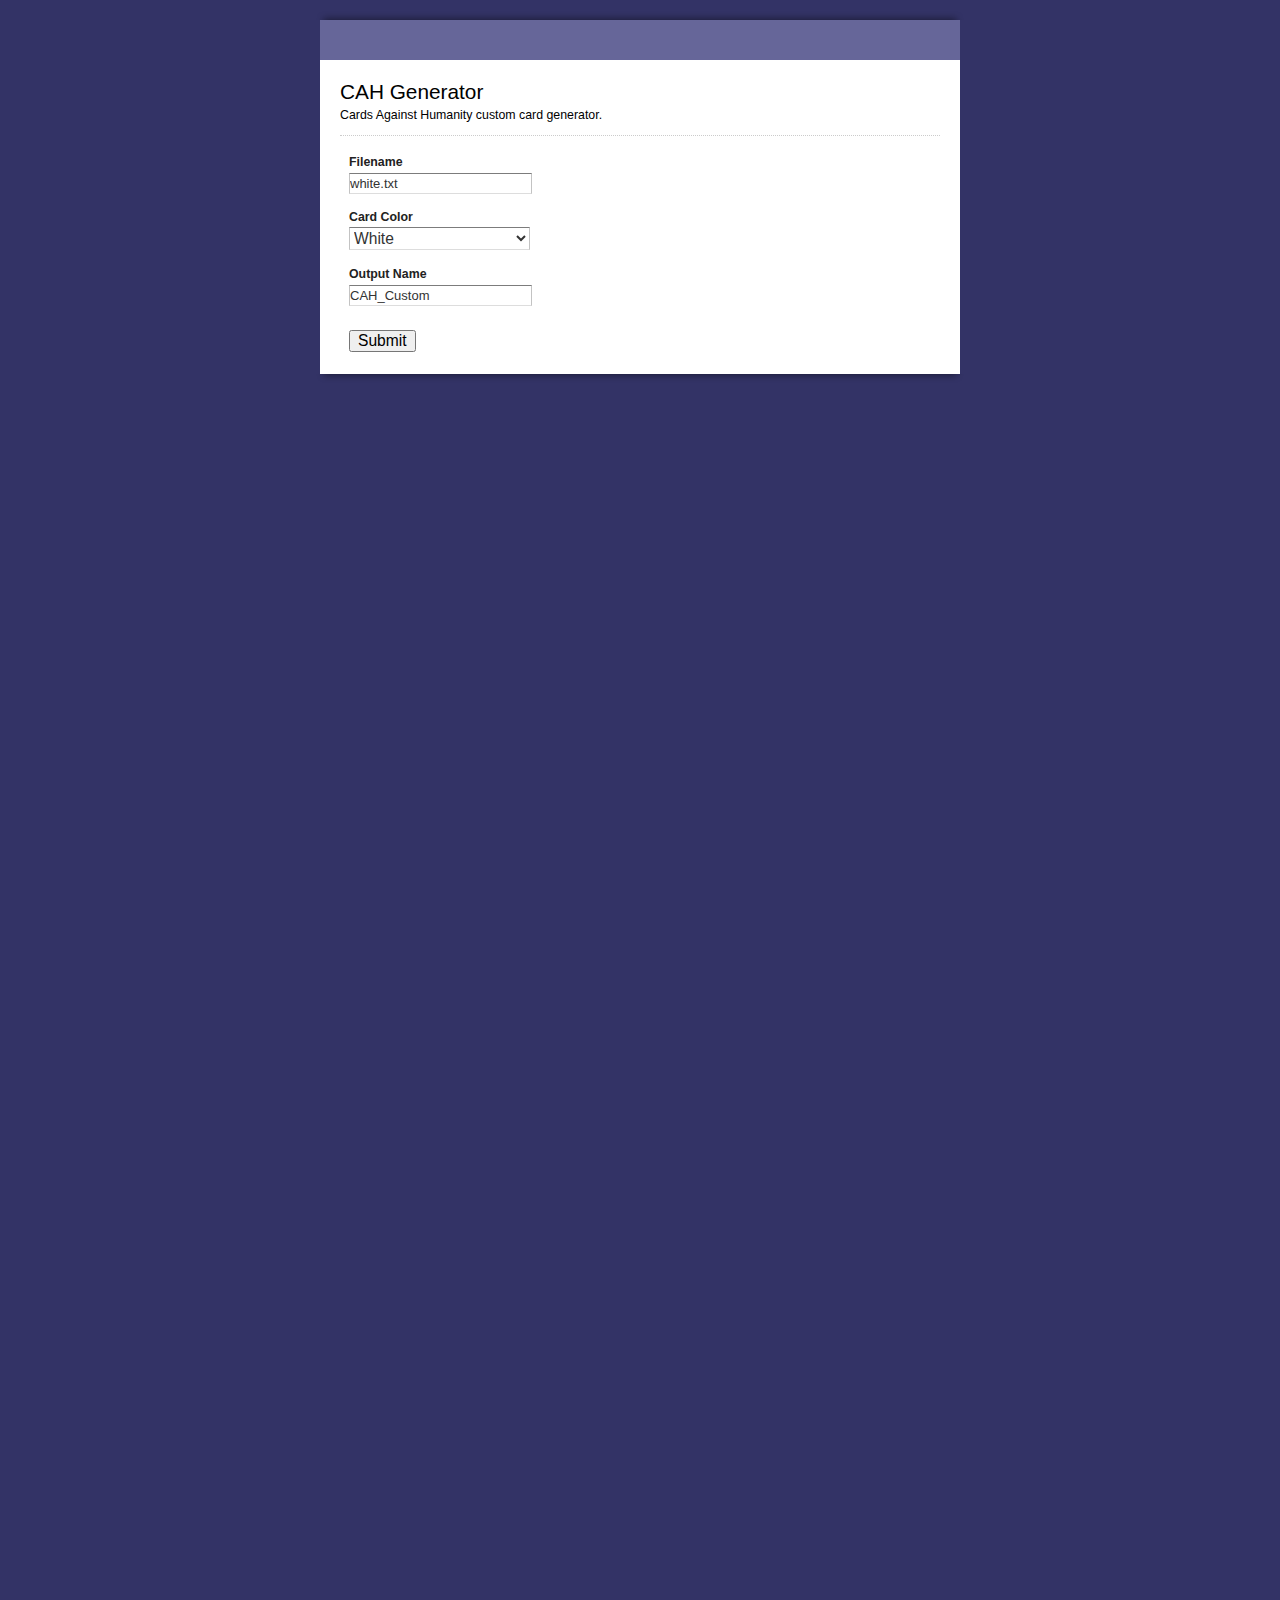
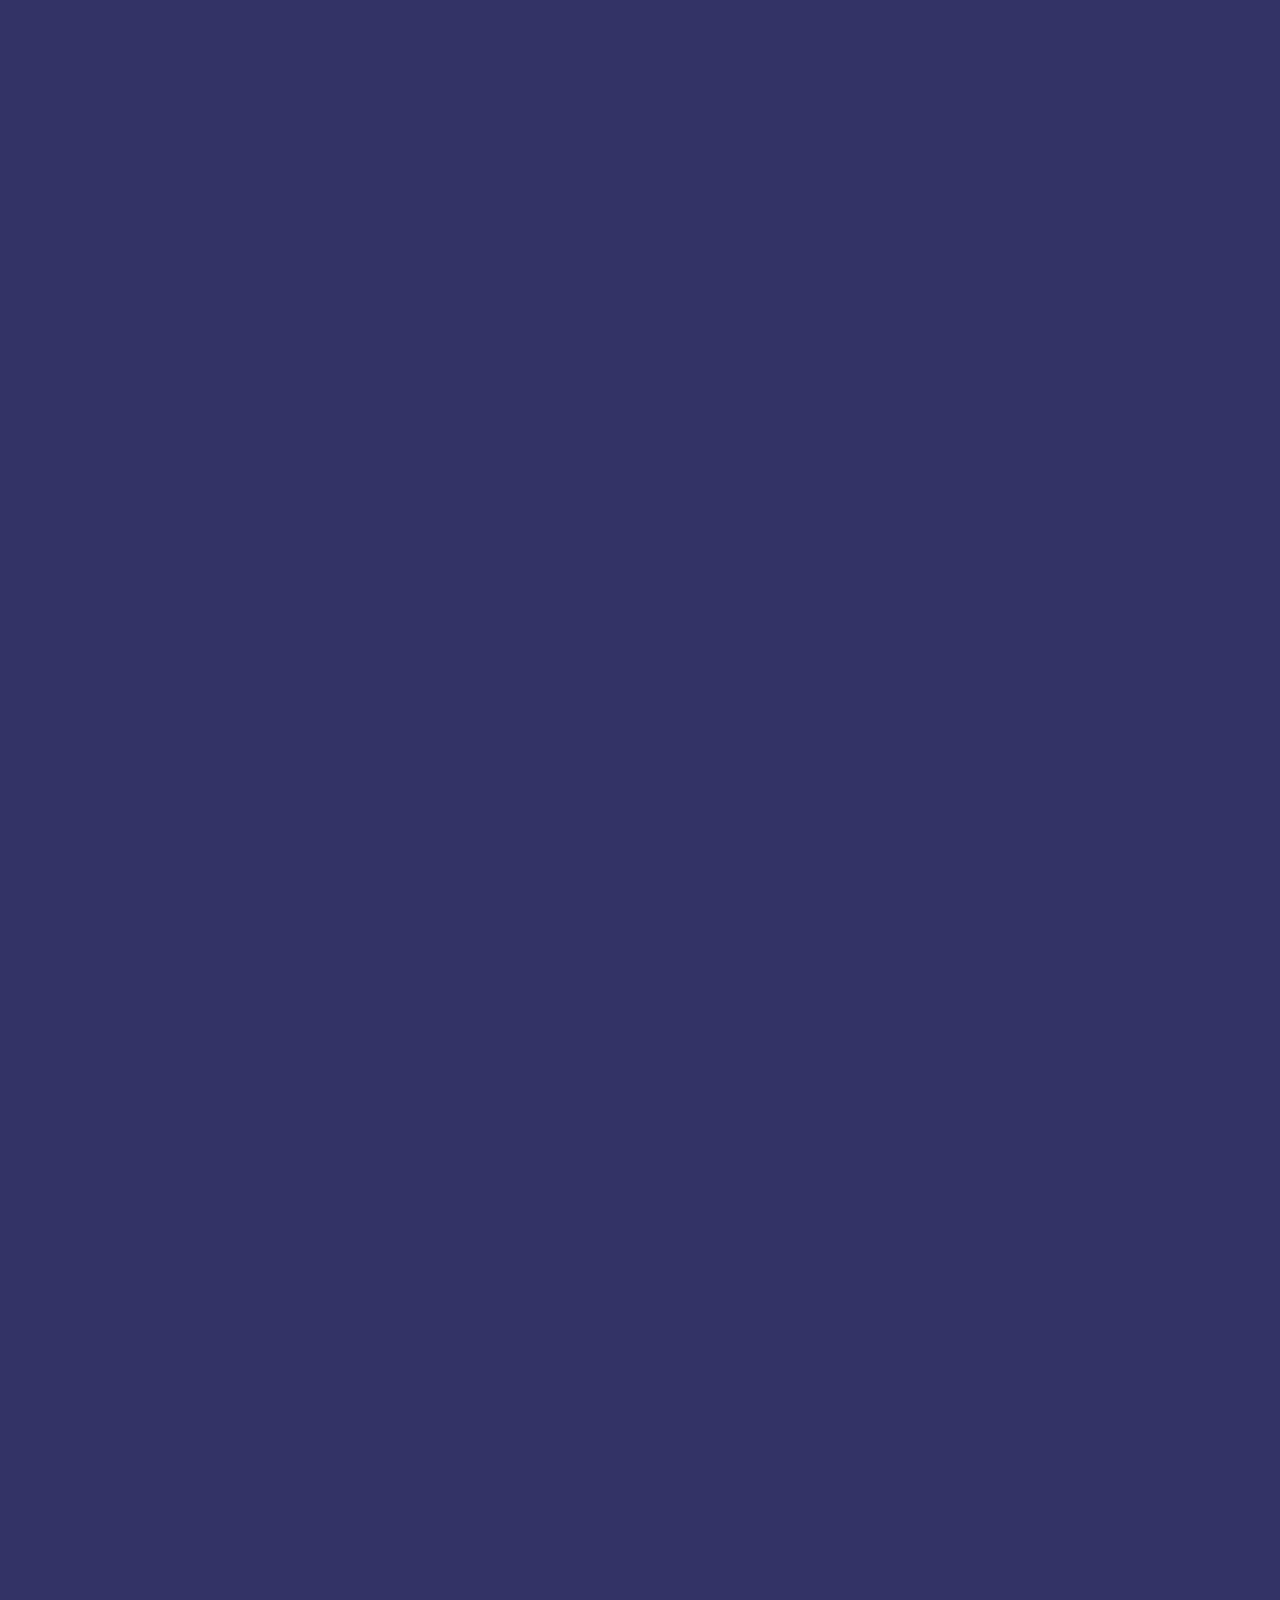
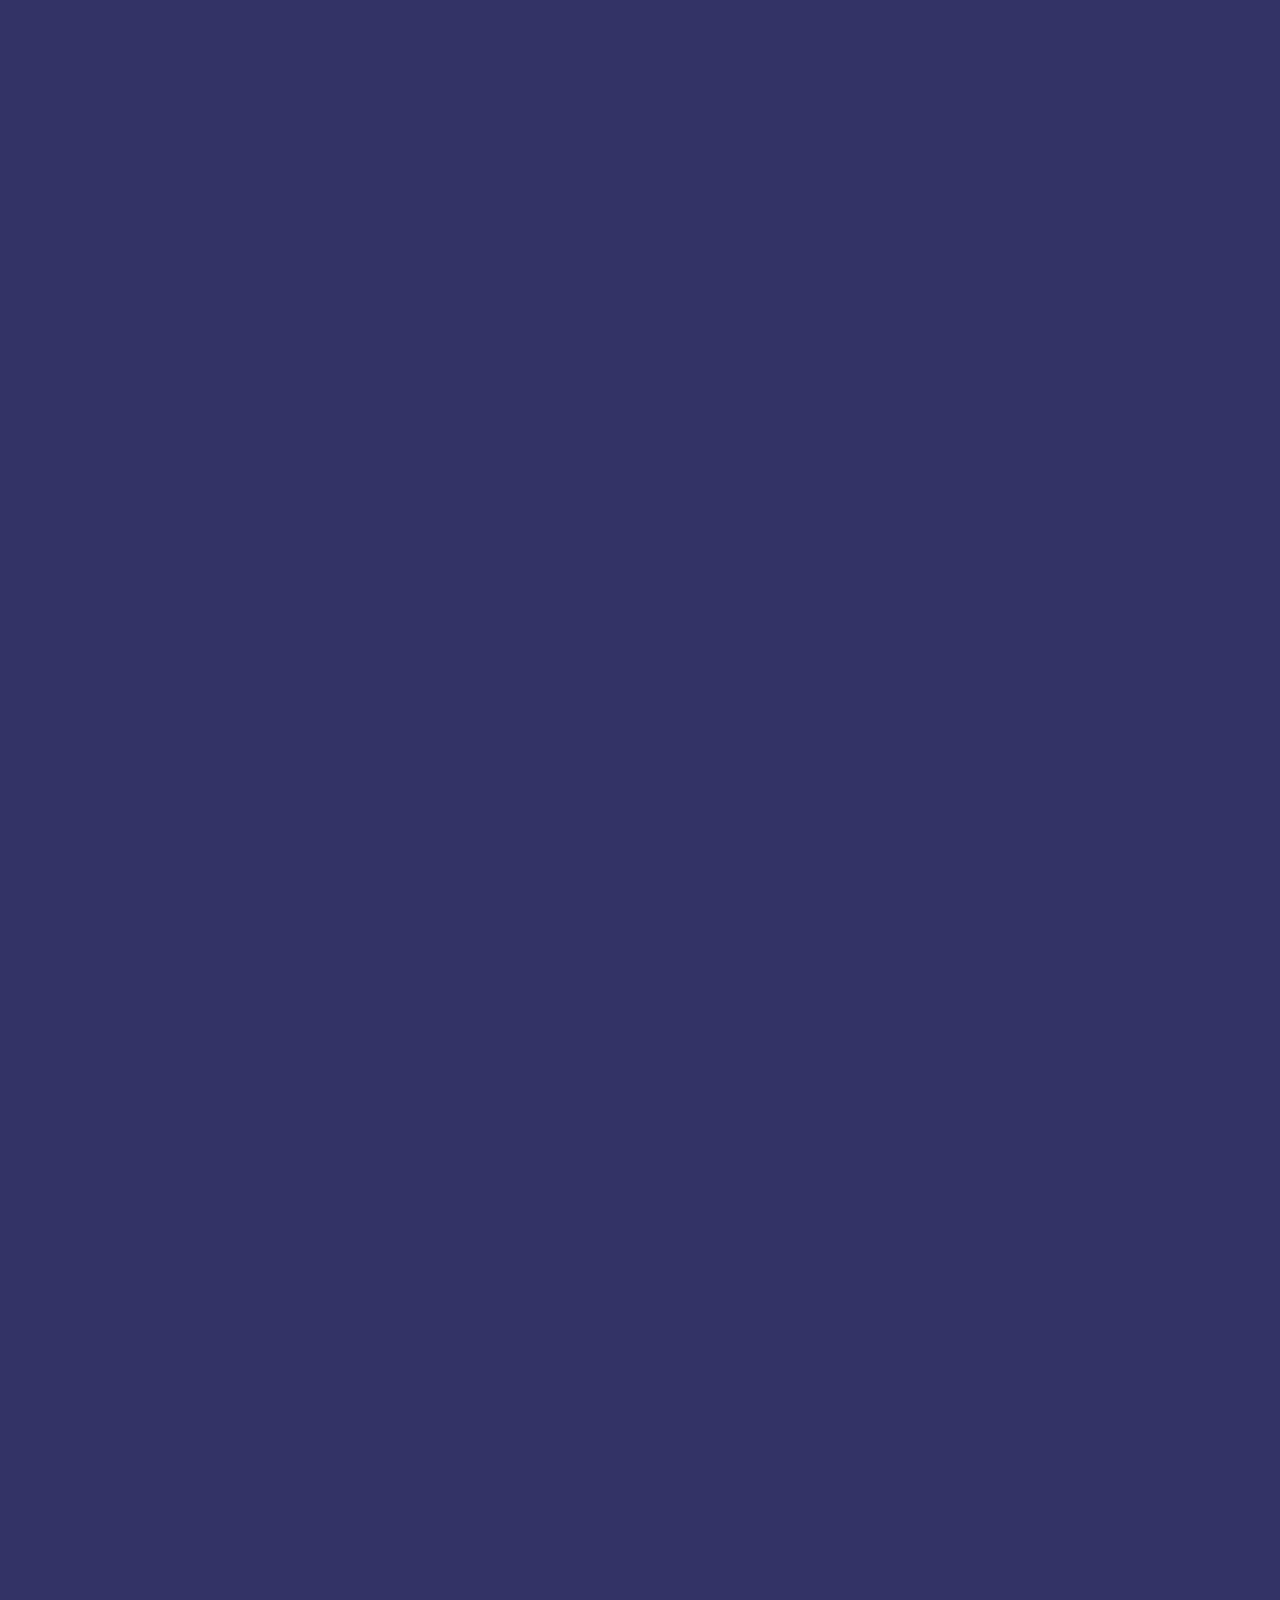
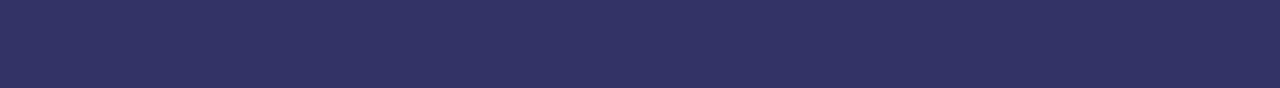
==== index.html @ 75ce360a "Initial commit" ====
<!DOCTYPE html PUBLIC "-//W3C//DTD XHTML 1.0 Transitional//EN" "http://www.w3.org/TR/xhtml1/DTD/xhtml1-transitional.dtd">
<html xmlns="http://www.w3.org/1999/xhtml">
<head>
	<meta http-equiv="Content-Type" content="text/html; charset=UTF-8">
	<title>CAH Generator</title>
	<link rel="stylesheet" type="text/css" href="style/view.css" media="all">
	<script type="text/javascript" src="style/view.js"></script>
	<script src="https://ajax.googleapis.com/ajax/libs/jquery/2.1.3/jquery.min.js"></script>
	<script type="text/javascript">//<![CDATA[ 
		var TextQueue = [];
		var FileContent = "";
		var FileName = "";
		var CardColor = "";
		var OutputName = "";

		window.onload=function(){
			
			// POPULATE TEXT
			function wrapText(context, text, x, y, maxWidth, lineHeight) {
				var words = text.split(' ');
				var line = '';

				for(var n = 0; n < words.length; n++) {
					var testLine = line + words[n] + ' ';
					var metrics = context.measureText(testLine);
					var testWidth = metrics.width;
					if (testWidth > maxWidth && n > 0) {
						context.fillText(line, x, y);
						line = words[n] + ' ';
						y += lineHeight;
					} else {
						line = testLine;
					}
				}
				context.fillText(line, x, y);
			}

			// BUILD CANVAS
			function buildCanvas(mytext, myfile) {
				var canvas = document.getElementById('myCanvas');
				var context = canvas.getContext('2d');
				var canvasWidth = 3288;
				var canvasHeight = 4488;
				canvas.width = canvasWidth;
				canvas.height = canvasHeight;
				var maxWidth = 2400;
				var fontSize = 249;
				var lineHeight = Math.round(fontSize * 1.2);
				var x = (canvasWidth - maxWidth) / 2;
				var y = 690;
				var lengthWarning = 175;
				var text = mytext;

				if(text.length > lengthWarning)
				{
					console.log("Text might be too long: "+text);
				}
				
				context.font = "bold "+fontSize+"px 'Helvetica Neue'";
				context.fillStyle = '#ff0000';
				context.ineCap = "round";

				var backg = new Image();

				backg.onload = function() {
					context.drawImage(backg, 0, 0);
					wrapText(context, text, x, y, maxWidth, lineHeight);
					var canvasData = canvas.toDataURL("image/png");
					//console.log(canvasData);

					$.ajax({
						type: "POST",
						url: "imageCreator.php",
						data: { data: canvasData, filename: myfile }
					})
					.done(function( msg ) {
						console.log( "Data Saved: " + msg );
						triggerNext();
					});
				};
				backg.src = './img/card-template-transcard.png';
			};
			
			// TRIGGER NEXT
			function triggerNext()
			{
				if(TextQueue.length > 0)
				{
					var i = TextQueue.pop();
					buildCanvas(i.txt, i.file);
				}
			}

			// READ FILE
			function readTextFile(file)
			{
			    var rawFile = new XMLHttpRequest();
			    rawFile.open("GET", file, false);
			    rawFile.onreadystatechange = function ()
			    {
			        if(rawFile.readyState === 4)
			        {
			            if(rawFile.status === 200 || rawFile.status == 0)
			            {
			                var rfd = rawFile.responseText;
			                FileContent = rfd.split("\n");
			            }
			        }
			    }
			    rawFile.send(null);
			}



			// ###################


			document.getElementById("saveForm").onclick = function () { 
				FileName = $( "#element_1" ).val();
				CardColor = $( "#element_3" ).val();
				OutputName = $( "#element_2" ).val();

				// read file
				readTextFile(FileName);
				console.log("We read: " + FileContent.length + " Lines");

				// populate queue
				var fileLine = 0;
				FileContent.forEach(function(line) {
				    var tmpItm = { txt: line, file: OutputName+"_"+fileLine };
				    TextQueue.push(tmpItm);
				    fileLine++;
				});

				buildCanvas("Started at...", "_1 README");

				return false;
			};
			
			// http://localhost/~maximilianporzelt/CAH%20-%20Max/index.html

			//Initial Build
			//buildCanvas("Die Augen und Eier eines Mannes herausnehmen und seine Augen am Lendenbereich und die Hoden in den Augenhöhlen befestigen. das ist nur ein test der möglichen länge! WaWaWa LaLa", "file1");

		};//]]>  

	</script>
</head>
<body id="main_body" >
	<img id="top" src="style/top.png" alt="">
	<div id="form_container">
		<h1><a>CAH Generator</a></h1>
		<form id="form_967104" class="appnitro"  method="post" action="">
			<div class="form_description">
				<h2>CAH Generator</h2>
				<p>Cards Against Humanity custom card generator.</p>
			</div>						
			<ul >
				<li id="li_1" >
					<label class="description" for="element_1">Filename </label>
					<div>
						<input id="element_1" name="element_1" class="element text medium" type="text" maxlength="255" value="white.txt"/> 
					</div>
					<p class="guidelines" id="guide_1"><small>Enter the name of the file.</small></p> 
				</li>
				<li id="li_3" >
					<label class="description" for="element_3">Card Color </label>
					<div>
						<select class="element select medium" id="element_3" name="element_3"> 
							<option value="1" selected="selected">White</option>
							<option value="2" >Black</option>
						</select>
					</div>
					<p class="guidelines" id="guide_3"><small>Select the color of the card you want to create</small></p> 
				</li>
				<li id="li_2" >
					<label class="description" for="element_2">Output Name </label>
					<div>
						<input id="element_2" name="element_2" class="element text medium" type="text" maxlength="255" value="CAH_Custom"/> 
					</div>
					<p class="guidelines" id="guide_2"><small>Prefix name of the output file</small></p> 
				</li>
				<li class="buttons">
				    <input type="hidden" name="form_id" value="967104" />
					<input id="saveForm" class="button_text" type="submit" name="submit" value="Submit" />
				</li>
			</ul>
		</form>	
	</div>
	<img id="bottom" src="style/bottom.png" alt="">
	<canvas class="canv" id="myCanvas" width=3288 height=4488></canvas>
	</body>
</html>
---- style/view.css ----
body
{
	background:#333366;
	font-family:"Lucida Grande", Tahoma, Arial, Verdana, sans-serif;
	font-size:small;
	margin:8px 0 16px;
	text-align:center;
}

#form_container
{
	background:#fff;
	
	margin:0 auto;
	text-align:left;
	width:640px;
}

#top
{
	display:block;
	height:10px;
	margin:10px auto 0;
	width:650px;
}

#footer
{
	width:640px;
	clear:both;
	color:#999999;
	text-align:center;
	width:640px;
	padding-bottom: 15px;
	font-size: 85%;
}

#footer a{
	color:#999999;
	text-decoration: none;
	border-bottom: 1px dotted #999999;
}

#bottom
{
	display:block;
	height:10px;
	margin:0 auto;
	width:650px;
}

form.appnitro
{
	margin:20px 20px 0;
	padding:0 0 20px;
}

/**** Logo Section  *****/
h1
{
	background-color:#666699;
	margin:0;
	min-height:0;
	padding:0;
	text-decoration:none;
	text-indent:-8000px;
	
}

h1 a
{
	
	display:block;
	height:100%;
	min-height:40px;
	overflow:hidden;
}


img
{
	behavior:url(css/iepngfix.htc);
	border:none;
}


/**** Form Section ****/
.appnitro
{
	font-family:Lucida Grande, Tahoma, Arial, Verdana, sans-serif;
	font-size:small;
}

.appnitro li
{
	width:61%;
}

form ul
{
	font-size:100%;
	list-style-type:none;
	margin:0;
	padding:0;
	width:100%;
}

form li
{
	display:block;
	margin:0;
	padding:4px 5px 2px 9px;
	position:relative;
}

form li:after
{
	clear:both;
	content:".";
	display:block;
	height:0;
	visibility:hidden;
}

.buttons:after
{
	clear:both;
	content:".";
	display:block;
	height:0;
	visibility:hidden;
}

.buttons
{
	clear:both;
	display:block;
	margin-top:10px;
}

* html form li
{
	height:1%;
}

* html .buttons
{
	height:1%;
}

* html form li div
{
	display:inline-block;
}

form li div
{
	color:#444;
	margin:0 4px 0 0;
	padding:0 0 8px;
}

form li span
{
	color:#444;
	float:left;
	margin:0 4px 0 0;
	padding:0 0 8px;
}

form li div.left
{
	display:inline;
	float:left;
	width:48%;
}

form li div.right
{
	display:inline;
	float:right;
	width:48%;
}

form li div.left .medium
{
	width:100%;
}

form li div.right .medium
{
	width:100%;
}

.clear
{
	clear:both;
}

form li div label
{
	clear:both;
	color:#444;
	display:block;
	font-size:9px;
	line-height:9px;
	margin:0;
	padding-top:3px;
}

form li span label
{
	clear:both;
	color:#444;
	display:block;
	font-size:9px;
	line-height:9px;
	margin:0;
	padding-top:3px;
}

form li .datepicker
{
	cursor:pointer !important;
	float:left;
	height:16px;
	margin:.1em 5px 0 0;
	padding:0;
	width:16px;
}

.form_description
{
	border-bottom:1px dotted #ccc;
	clear:both;
	display:inline-block;
	margin:0 0 1em;
}

.form_description[class]
{
	display:block;
}

.form_description h2
{
	clear:left;
	font-size:160%;
	font-weight:400;
	margin:0 0 3px;
}

.form_description p
{
	font-size:95%;
	line-height:130%;
	margin:0 0 12px;
}

form hr
{
	display:none;
}

form li.section_break
{
	border-top:1px dotted #ccc;
	margin-top:9px;
	padding-bottom:0;
	padding-left:9px;
	padding-top:13px;
	width:97% !important;
}

form ul li.first
{
	border-top:none !important;
	margin-top:0 !important;
	padding-top:0 !important;
}

form .section_break h3
{
	font-size:110%;
	font-weight:400;
	line-height:130%;
	margin:0 0 2px;
}

form .section_break p
{
	font-size:85%;

	margin:0 0 10px;
}

/**** Buttons ****/
input.button_text
{
	overflow:visible;
	padding:0 7px;
	width:auto;
}

.buttons input
{
	font-size:120%;
	margin-right:5px;
}

/**** Inputs and Labels ****/
label.description
{
	border:none;
	color:#222;
	display:block;
	font-size:95%;
	font-weight:700;
	line-height:150%;
	padding:0 0 1px;
}

span.symbol
{
	font-size:115%;
	line-height:130%;
}

input.text
{
	background:#fff url(../../../images/shadow.gif) repeat-x top;
	border-bottom:1px solid #ddd;
	border-left:1px solid #c3c3c3;
	border-right:1px solid #c3c3c3;
	border-top:1px solid #7c7c7c;
	color:#333;
	font-size:100%;
	margin:0;
	padding:2px 0;
}

input.file
{
	color:#333;
	font-size:100%;
	margin:0;
	padding:2px 0;
}

textarea.textarea
{
	background:#fff url(../../../images/shadow.gif) repeat-x top;
	border-bottom:1px solid #ddd;
	border-left:1px solid #c3c3c3;
	border-right:1px solid #c3c3c3;
	border-top:1px solid #7c7c7c;
	color:#333;
	font-family:"Lucida Grande", Tahoma, Arial, Verdana, sans-serif;
	font-size:100%;
	margin:0;
	width:99%;
}

select.select
{
	color:#333;
	font-size:100%;
	margin:1px 0;
	padding:1px 0 0;
	background:#fff url(../../../images/shadow.gif) repeat-x top;
	border-bottom:1px solid #ddd;
	border-left:1px solid #c3c3c3;
	border-right:1px solid #c3c3c3;
	border-top:1px solid #7c7c7c;
}


input.currency
{
	text-align:right;
}

input.checkbox
{
	display:block;
	height:13px;
	line-height:1.4em;
	margin:6px 0 0 3px;
	width:13px;
}

input.radio
{
	display:block;
	height:13px;
	line-height:1.4em;
	margin:6px 0 0 3px;
	width:13px;
}

label.choice
{
	color:#444;
	display:block;
	font-size:100%;
	line-height:1.4em;
	margin:-1.55em 0 0 25px;
	padding:4px 0 5px;
	width:90%;
}

select.select[class]
{
	margin:0;
	padding:1px 0;
}

*:first-child+html select.select[class]
{
	margin:1px 0;
}

.safari select.select
{
	font-size:120% !important;
	margin-bottom:1px;
}

input.small
{
	width:25%;
}

select.small
{
	width:25%;
}

input.medium
{
	width:50%;
}

select.medium
{
	width:50%;
}

input.large
{
	width:99%;
}

select.large
{
	width:100%;
}

textarea.small
{
	height:5.5em;
}

textarea.medium
{
	height:10em;
}

textarea.large
{
	height:20em;
}

/**** Errors ****/
#error_message
{
	background:#fff;
	border:1px dotted red;
	margin-bottom:1em;
	padding-left:0;
	padding-right:0;
	padding-top:4px;
	text-align:center;
	width:99%;
}

#error_message_title
{
	color:#DF0000;
	font-size:125%;
	margin:7px 0 5px;
	padding:0;
}

#error_message_desc
{
	color:#000;
	font-size:100%;
	margin:0 0 .8em;
}

#error_message_desc strong
{
	background-color:#FFDFDF;
	color:red;
	padding:2px 3px;
}

form li.error
{
	background-color:#FFDFDF !important;
	border-bottom:1px solid #EACBCC;
	border-right:1px solid #EACBCC;
	margin:3px 0;
}

form li.error label
{
	color:#DF0000 !important;
}

form p.error
{
	clear:both;
	color:red;
	font-size:10px;
	font-weight:700;
	margin:0 0 5px;
}

form .required
{
	color:red;
	float:none;
	font-weight:700;
}

/**** Guidelines and Error Highlight ****/
form li.highlighted
{
	background-color:#fff7c0;
}

form .guidelines
{
	background:#f5f5f5;
	border:1px solid #e6e6e6;
	color:#444;
	font-size:80%;
	left:100%;
	line-height:130%;
	margin:0 0 0 8px;
	padding:8px 10px 9px;
	position:absolute;
	top:0;
	visibility:hidden;
	width:42%;
	z-index:1000;
}

form .guidelines small
{
	font-size:105%;
}

form li.highlighted .guidelines
{
	visibility:visible;
}

form li:hover .guidelines
{
	visibility:visible;
}

.no_guidelines .guidelines
{
	display:none !important;
}

.no_guidelines form li
{
	width:97%;
}

.no_guidelines li.section
{
	padding-left:9px;
}

/*** Success Message ****/
.form_success 
{
	clear: both;
	margin: 0;
	padding: 90px 0pt 100px;
	text-align: center
}

.form_success h2 {
    clear:left;
    font-size:160%;
    font-weight:normal;
    margin:0pt 0pt 3px;
}

/*** Password ****/
ul.password{
    margin-top:60px;
    margin-bottom: 60px;
    text-align: center;
}
.password h2{
    color:#DF0000;
    font-weight:bold;
    margin:0pt auto 10px;
}

.password input.text {
   font-size:170% !important;
   width:380px;
   text-align: center;
}
.password label{
   display:block;
   font-size:120% !important;
   padding-top:10px;
   font-weight:bold;
}

#li_captcha{
   padding-left: 5px;
}


#li_captcha span{
	float:none;
}

/** Embedded Form **/

.embed #form_container{
	border: none;
}

.embed #top, .embed #bottom, .embed h1{
	display: none;
}

.embed #form_container{
	width: 100%;
}

.embed #footer{
	text-align: left;
	padding-left: 10px;
	width: 99%;
}

.embed #footer.success{
	text-align: center;
}

.embed form.appnitro
{
	margin:0px 0px 0;
	
}



/*** Calendar **********************/
div.calendar { position: relative; }

.calendar table {
cursor:pointer;
border:1px solid #ccc;
font-size: 11px;
color: #000;
background: #fff;
font-family:"Lucida Grande", Tahoma, Arial, Verdana, sans-serif;
}

.calendar .button { 
text-align: center;    
padding: 2px;          
}

.calendar .nav {
background:#f5f5f5;
}

.calendar thead .title { 
font-weight: bold;      
text-align: center;
background: #dedede;
color: #000;
padding: 2px 0 3px 0;
}

.calendar thead .headrow { 
background: #f5f5f5;
color: #444;
font-weight:bold;
}

.calendar thead .daynames { 
background: #fff;
color:#333;
font-weight:bold;
}

.calendar thead .name { 
border-bottom: 1px dotted #ccc;
padding: 2px;
text-align: center;
color: #000;
}

.calendar thead .weekend { 
color: #666;
}

.calendar thead .hilite { 
background-color: #444;
color: #fff;
padding: 1px;
}

.calendar thead .active { 
background-color: #d12f19;
color:#fff;
padding: 2px 0px 0px 2px;
}


.calendar tbody .day { 
width:1.8em;
color: #222;
text-align: right;
padding: 2px 2px 2px 2px;
}
.calendar tbody .day.othermonth {
font-size: 80%;
color: #bbb;
}
.calendar tbody .day.othermonth.oweekend {
color: #fbb;
}

.calendar table .wn {
padding: 2px 2px 2px 2px;
border-right: 1px solid #000;
background: #666;
}

.calendar tbody .rowhilite td {
background: #FFF1AF;
}

.calendar tbody .rowhilite td.wn {
background: #FFF1AF;
}

.calendar tbody td.hilite { 
padding: 1px 1px 1px 1px;
background:#444 !important;
color:#fff !important;
}

.calendar tbody td.active { 
color:#fff;
background: #529214 !important;
padding: 2px 2px 0px 2px;
}

.calendar tbody td.selected { 
font-weight: bold;
border: 1px solid #888;
padding: 1px 1px 1px 1px;
background: #f5f5f5 !important;
color: #222 !important;
}

.calendar tbody td.weekend { 
color: #666;
}

.calendar tbody td.today { 
font-weight: bold;
color: #529214;
background:#D9EFC2;
}

.calendar tbody .disabled { color: #999; }

.calendar tbody .emptycell { 
visibility: hidden;
}

.calendar tbody .emptyrow { 
display: none;
}

.calendar tfoot .footrow { 
text-align: center;
background: #556;
color: #fff;
}

.calendar tfoot .ttip { 
background: #222;
color: #fff;
font-size:10px;
border-top: 1px solid #dedede;
padding: 3px;
}

.calendar tfoot .hilite { 
background: #aaf;
border: 1px solid #04f;
color: #000;
padding: 1px;
}

.calendar tfoot .active { 
background: #77c;
padding: 2px 0px 0px 2px;
}

.calendar .combo {
position: absolute;
display: none;
top: 0px;
left: 0px;
width: 4em;
border: 1px solid #ccc;
background: #f5f5f5;
color: #222;
font-size: 90%;
z-index: 100;
}

.calendar .combo .label,
.calendar .combo .label-IEfix {
text-align: center;
padding: 1px;
}

.calendar .combo .label-IEfix {
width: 4em;
}

.calendar .combo .hilite {
background: #444;
color:#fff;
}

.calendar .combo .active {
border-top: 1px solid #999;
border-bottom: 1px solid #999;
background: #dedede;
font-weight: bold;
}
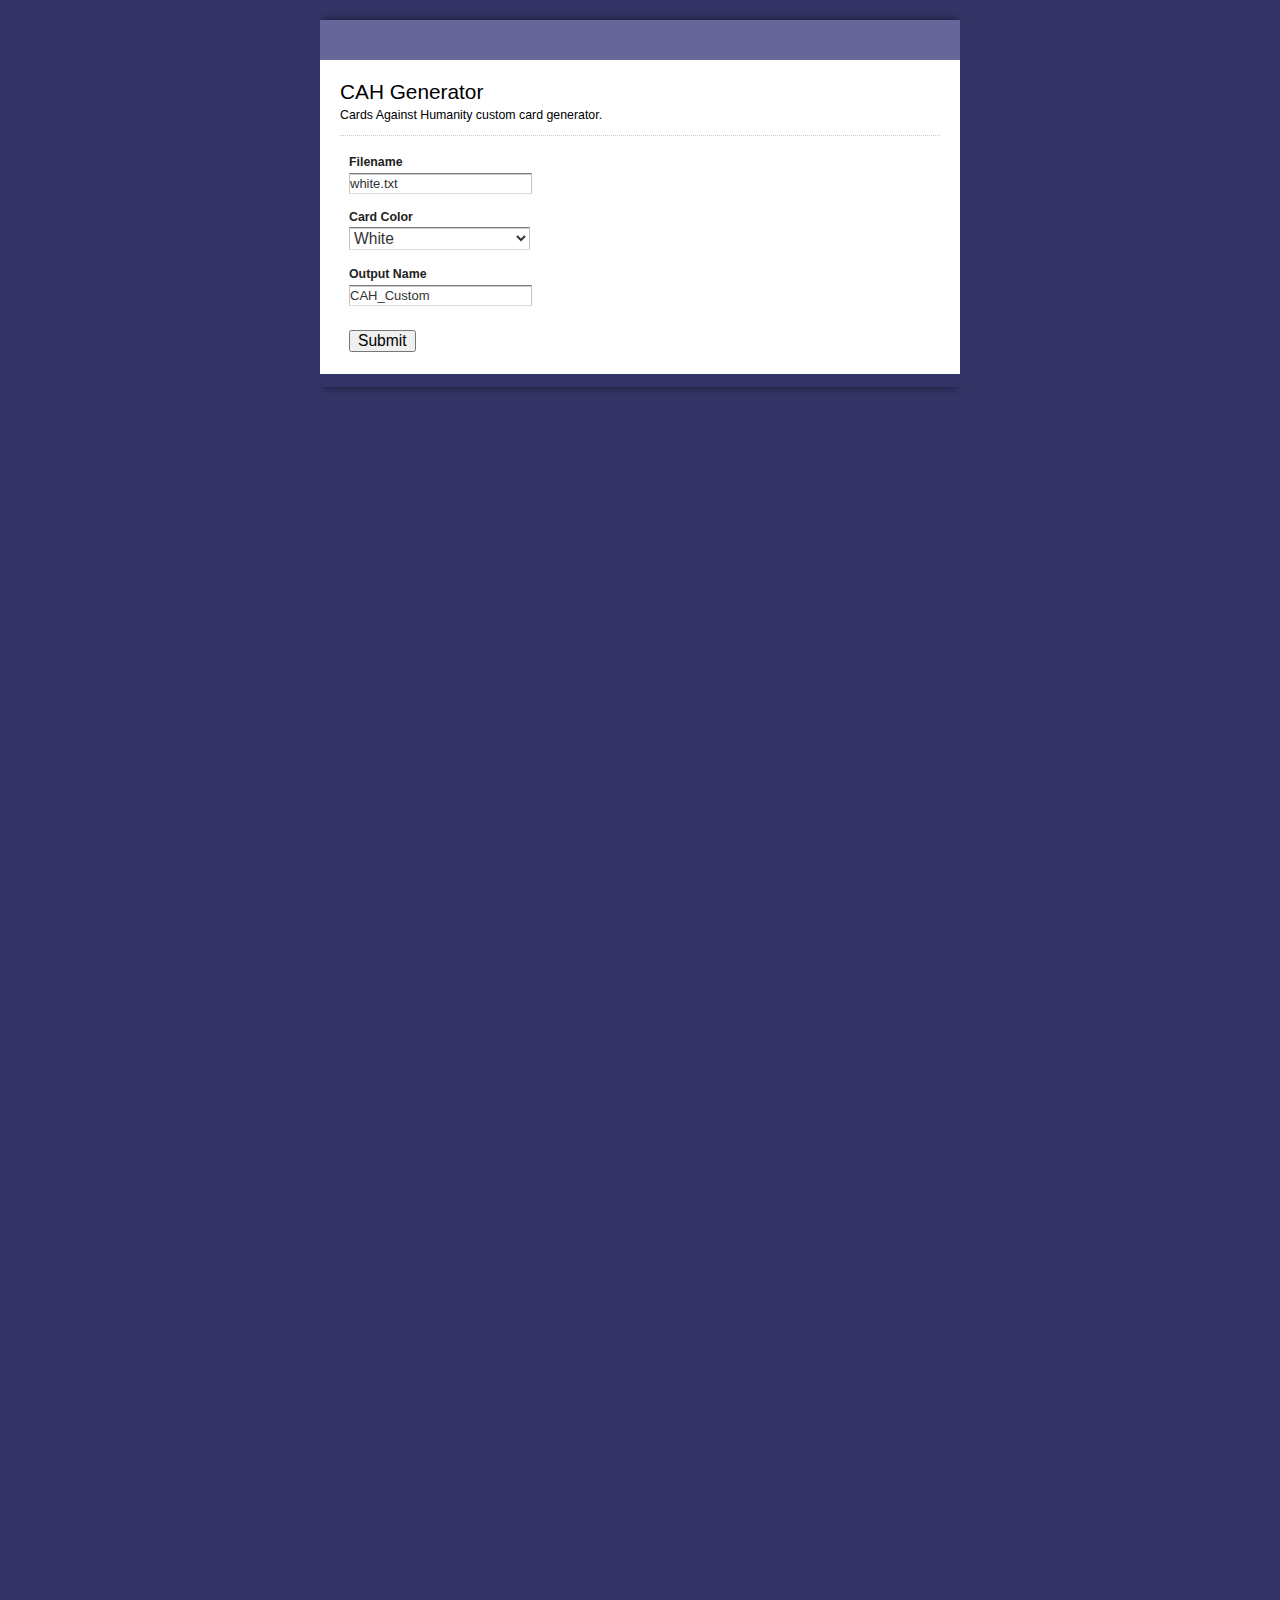
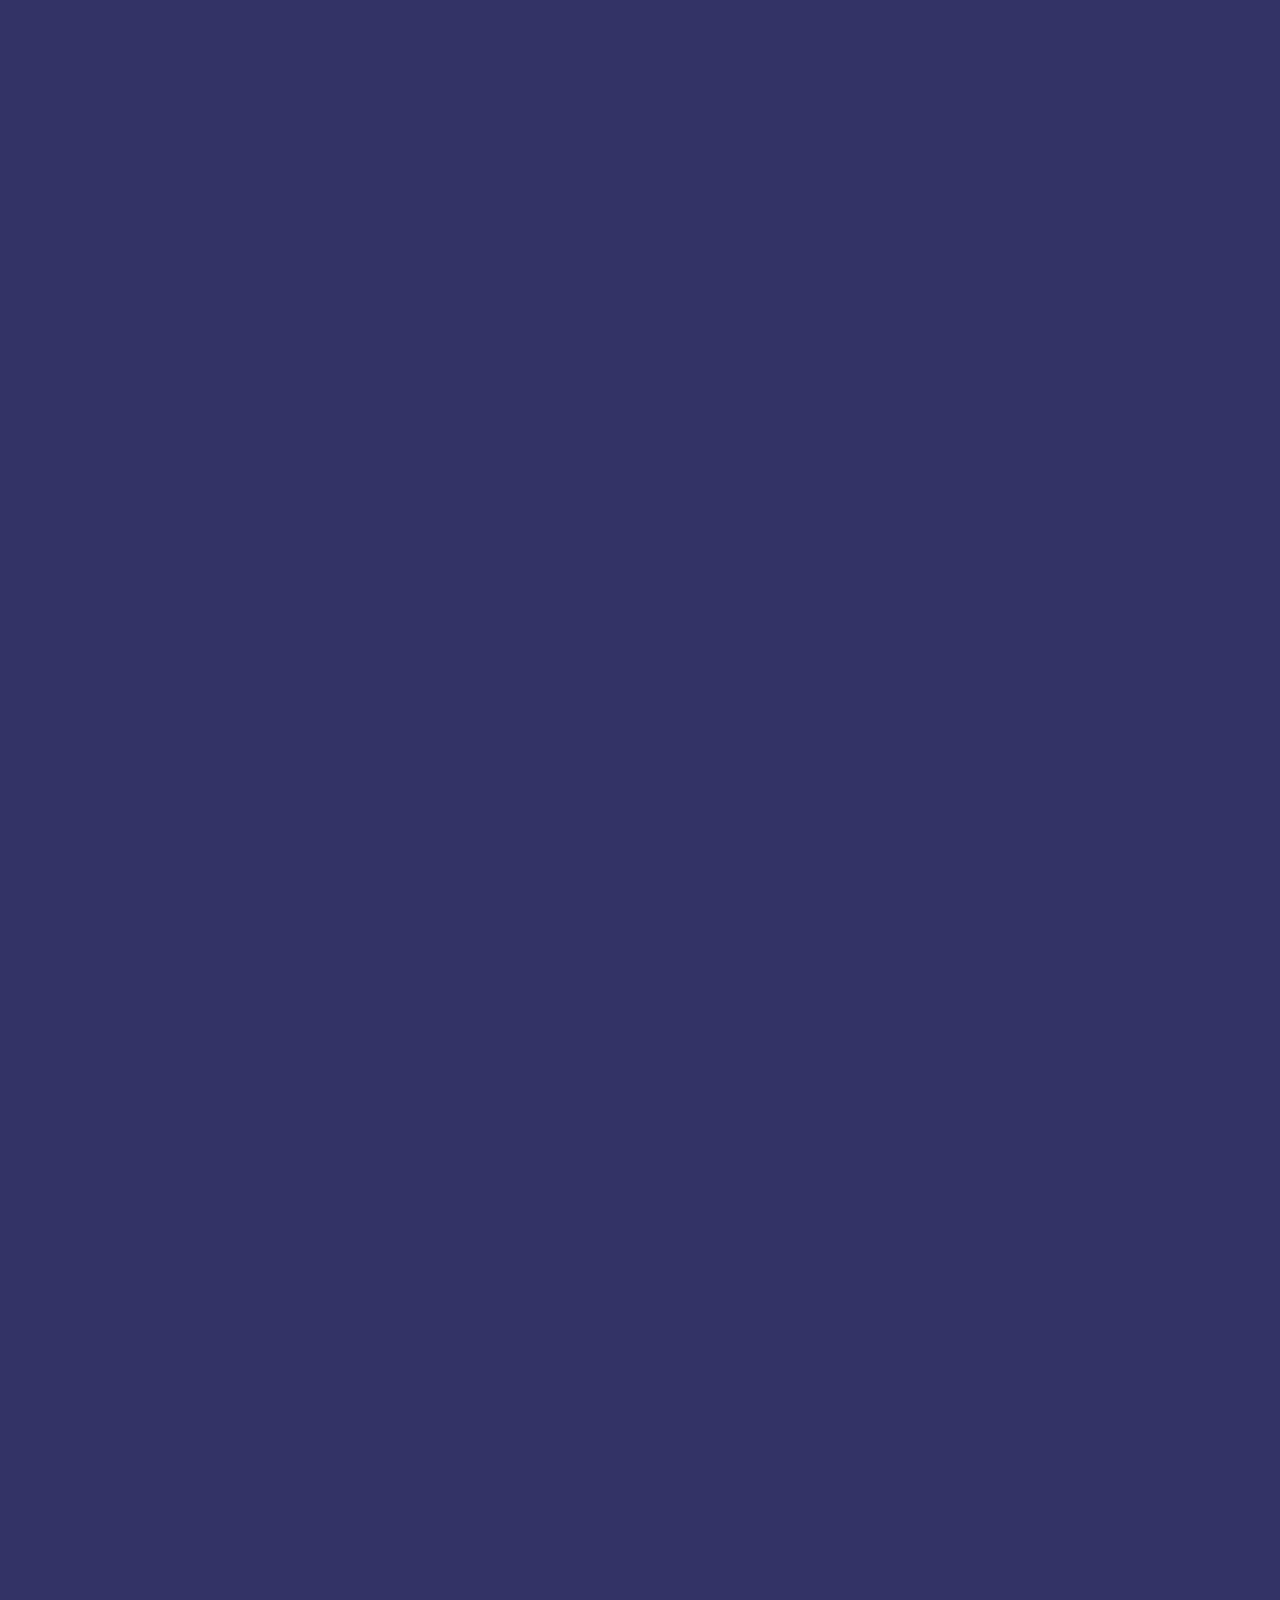
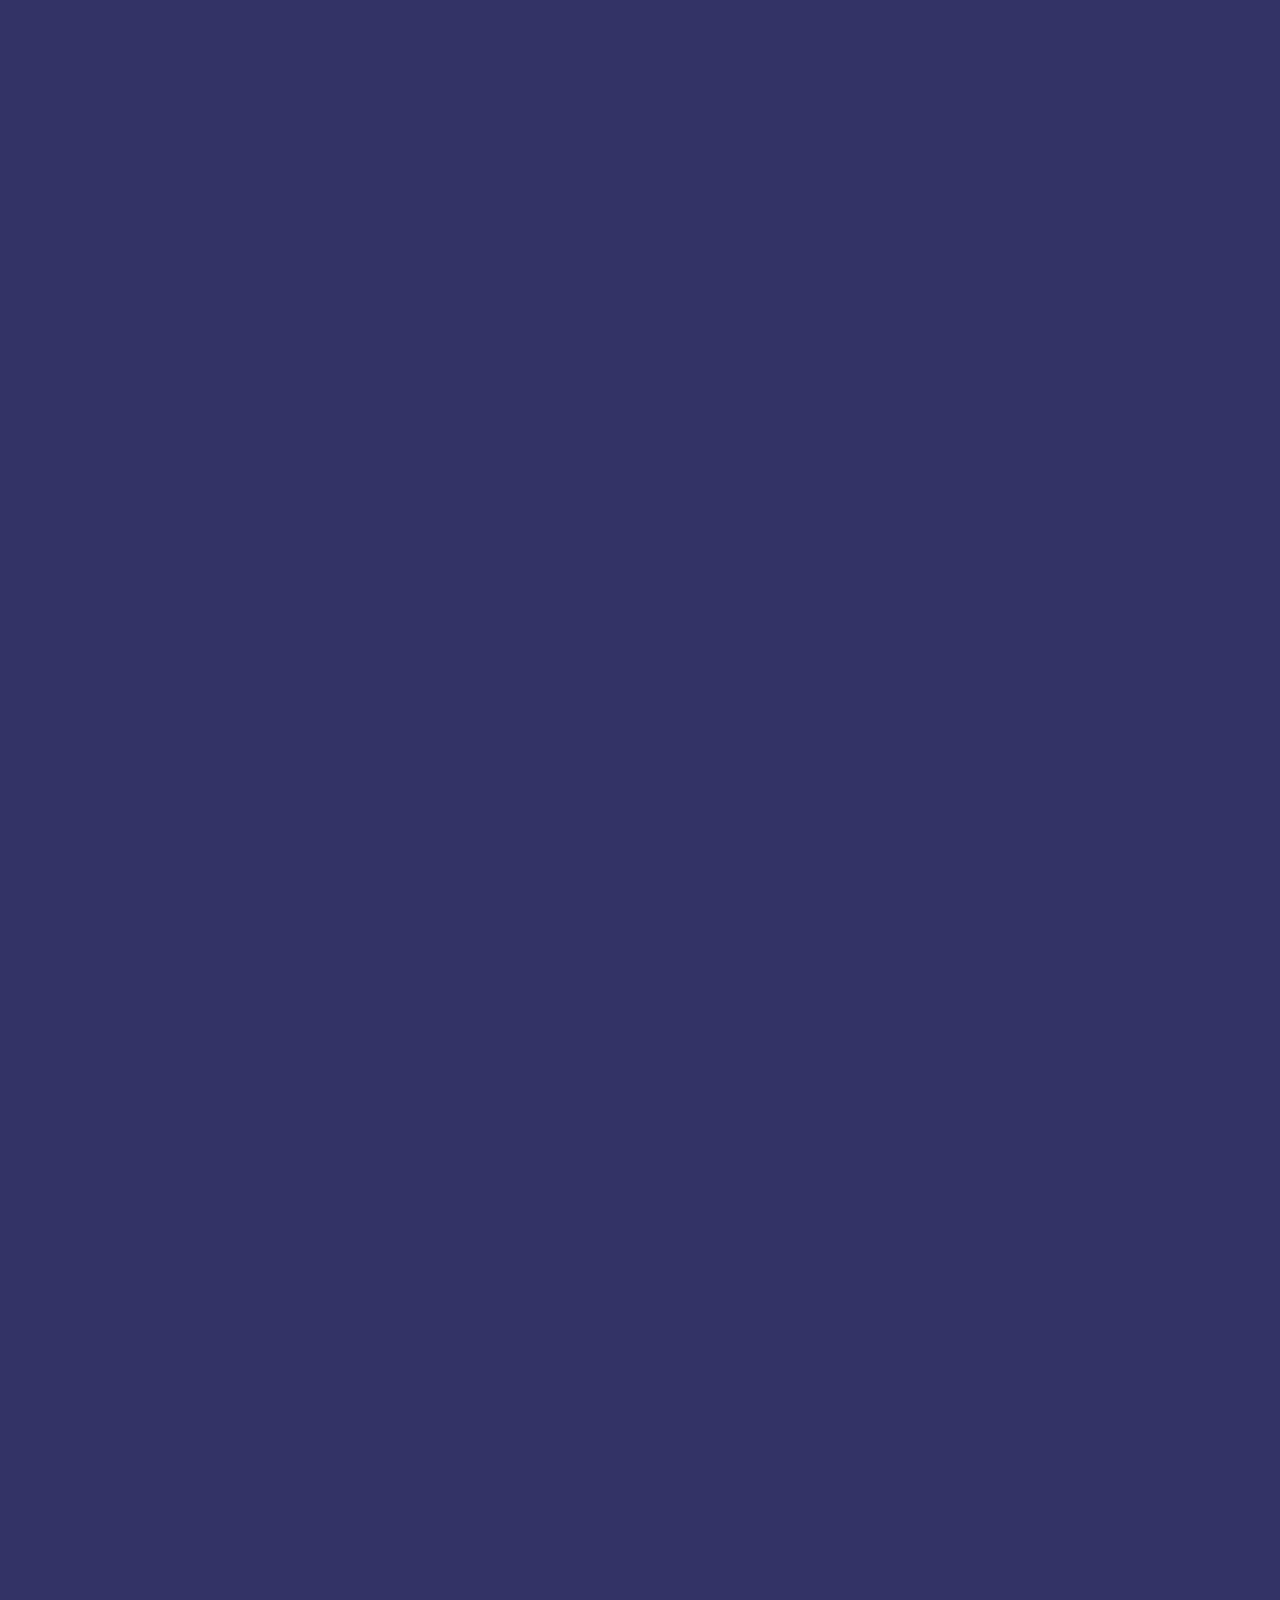
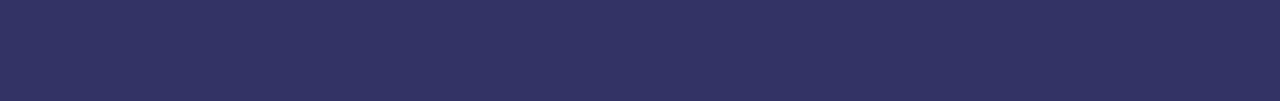
==== commit f1b15dfe: "Interface update" ====
--- a/index.html
+++ b/index.html
@@ -12,6 +12,7 @@
 		var FileName = "";
 		var CardColor = "";
 		var OutputName = "";
+		var CardIcon = "";
 
 		window.onload=function(){
 			
@@ -50,23 +51,46 @@
 				var y = 690;
 				var lengthWarning = 175;
 				var text = mytext;
-
-				if(text.length > lengthWarning)
-				{
+				var textColor = '#000000';
+				var cardBackImage = 'white';
+
+				if(text.length > lengthWarning) {
 					console.log("Text might be too long: "+text);
+				};
+
+				if (CardColor == "black") {
+					textColor = '#ffffff';
+					cardBackImage = 'black';
+
+					switch(CardIcon) {
+						case "d2p3":
+							cardBackImage += "-mechanic-d2p3";
+							break;
+						case "p2":
+							cardBackImage += "-mechanic-p2";
+							break;
+						case "gears":
+							cardBackImage += "-mechanic-gears";
+							break;
+					}
+				};
+				if (CardColor == "test") {
+					textColor = '#ff0000';
+					cardBackImage = 'card-template-transcard';
 				}
 				
+
 				context.font = "bold "+fontSize+"px 'Helvetica Neue'";
-				context.fillStyle = '#ff0000';
+				context.fillStyle = textColor;
 				context.ineCap = "round";
 
 				var backg = new Image();
+				backg.src = "./img/"+cardBackImage+".png";
 
 				backg.onload = function() {
 					context.drawImage(backg, 0, 0);
 					wrapText(context, text, x, y, maxWidth, lineHeight);
 					var canvasData = canvas.toDataURL("image/png");
-					//console.log(canvasData);
 
 					$.ajax({
 						type: "POST",
@@ -78,7 +102,7 @@
 						triggerNext();
 					});
 				};
-				backg.src = './img/card-template-transcard.png';
+				
 			};
 			
 			// TRIGGER NEXT
@@ -110,10 +134,7 @@
 			    rawFile.send(null);
 			}
 
-
-
 			// ###################
-
 
 			document.getElementById("saveForm").onclick = function () { 
 				FileName = $( "#element_1" ).val();
@@ -132,18 +153,17 @@
 				    fileLine++;
 				});
 
-				buildCanvas("Started at...", "_1 README");
+				buildCanvas("Thanks for using my Cards Against Humanity Card Generator. - Max (www.porzelt.net)", "_1 README");
 
 				return false;
 			};
-			
-			// http://localhost/~maximilianporzelt/CAH%20-%20Max/index.html
-
-			//Initial Build
-			//buildCanvas("Die Augen und Eier eines Mannes herausnehmen und seine Augen am Lendenbereich und die Hoden in den Augenhöhlen befestigen. das ist nur ein test der möglichen länge! WaWaWa LaLa", "file1");
-
 		};//]]>  
-
+/*
+	function tick2(){
+		$('#ticker_02 li:first').slideUp( function () { $(this).appendTo($('#ticker_02')).slideDown(); });
+	}
+	setInterval(function(){ tick2 () }, 3000);
+ */
 	</script>
 </head>
 <body id="main_body" >
@@ -167,8 +187,9 @@
 					<label class="description" for="element_3">Card Color </label>
 					<div>
 						<select class="element select medium" id="element_3" name="element_3"> 
-							<option value="1" selected="selected">White</option>
-							<option value="2" >Black</option>
+							<option value="white" selected="selected">White</option>
+							<option value="black" >Black</option>
+							<option value="test" >Test</option>
 						</select>
 					</div>
 					<p class="guidelines" id="guide_3"><small>Select the color of the card you want to create</small></p> 
@@ -185,7 +206,12 @@
 					<input id="saveForm" class="button_text" type="submit" name="submit" value="Submit" />
 				</li>
 			</ul>
-		</form>	
+		</form>
+
+<ul id="ticker_02" class="ticker">
+
+</ul>
+
 	</div>
 	<img id="bottom" src="style/bottom.png" alt="">
 	<canvas class="canv" id="myCanvas" width=3288 height=4488></canvas>
--- a/style/view.css
+++ b/style/view.css
@@ -328,7 +328,7 @@
 
 input.text
 {
-	background:#fff url(../../../images/shadow.gif) repeat-x top;
+	background:#fff url(../style/shadow.gif) repeat-x top;
 	border-bottom:1px solid #ddd;
 	border-left:1px solid #c3c3c3;
 	border-right:1px solid #c3c3c3;
@@ -349,7 +349,7 @@
 
 textarea.textarea
 {
-	background:#fff url(../../../images/shadow.gif) repeat-x top;
+	background:#fff url(../style/shadow.gif) repeat-x top;
 	border-bottom:1px solid #ddd;
 	border-left:1px solid #c3c3c3;
 	border-right:1px solid #c3c3c3;
@@ -367,7 +367,7 @@
 	font-size:100%;
 	margin:1px 0;
 	padding:1px 0 0;
-	background:#fff url(../../../images/shadow.gif) repeat-x top;
+	background:#fff url(../style/shadow.gif) repeat-x top;
 	border-bottom:1px solid #ddd;
 	border-left:1px solid #c3c3c3;
 	border-right:1px solid #c3c3c3;
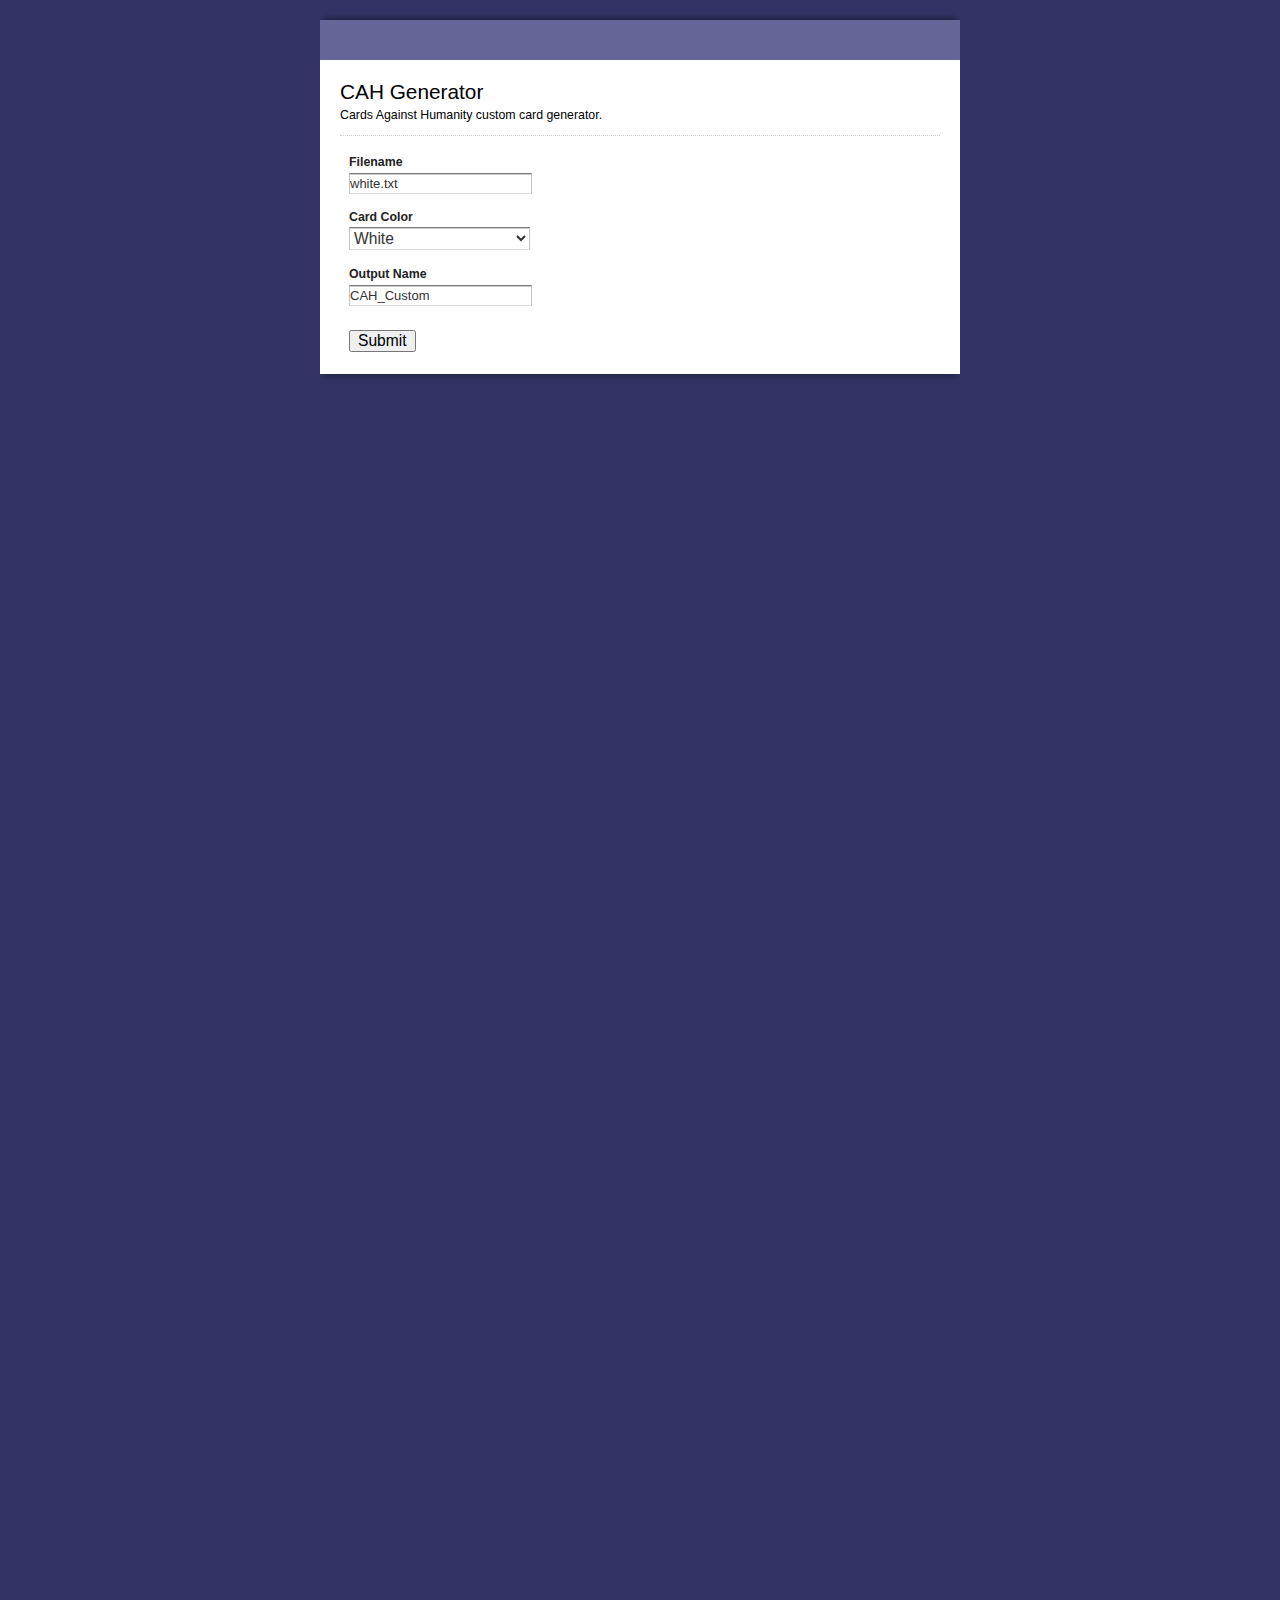
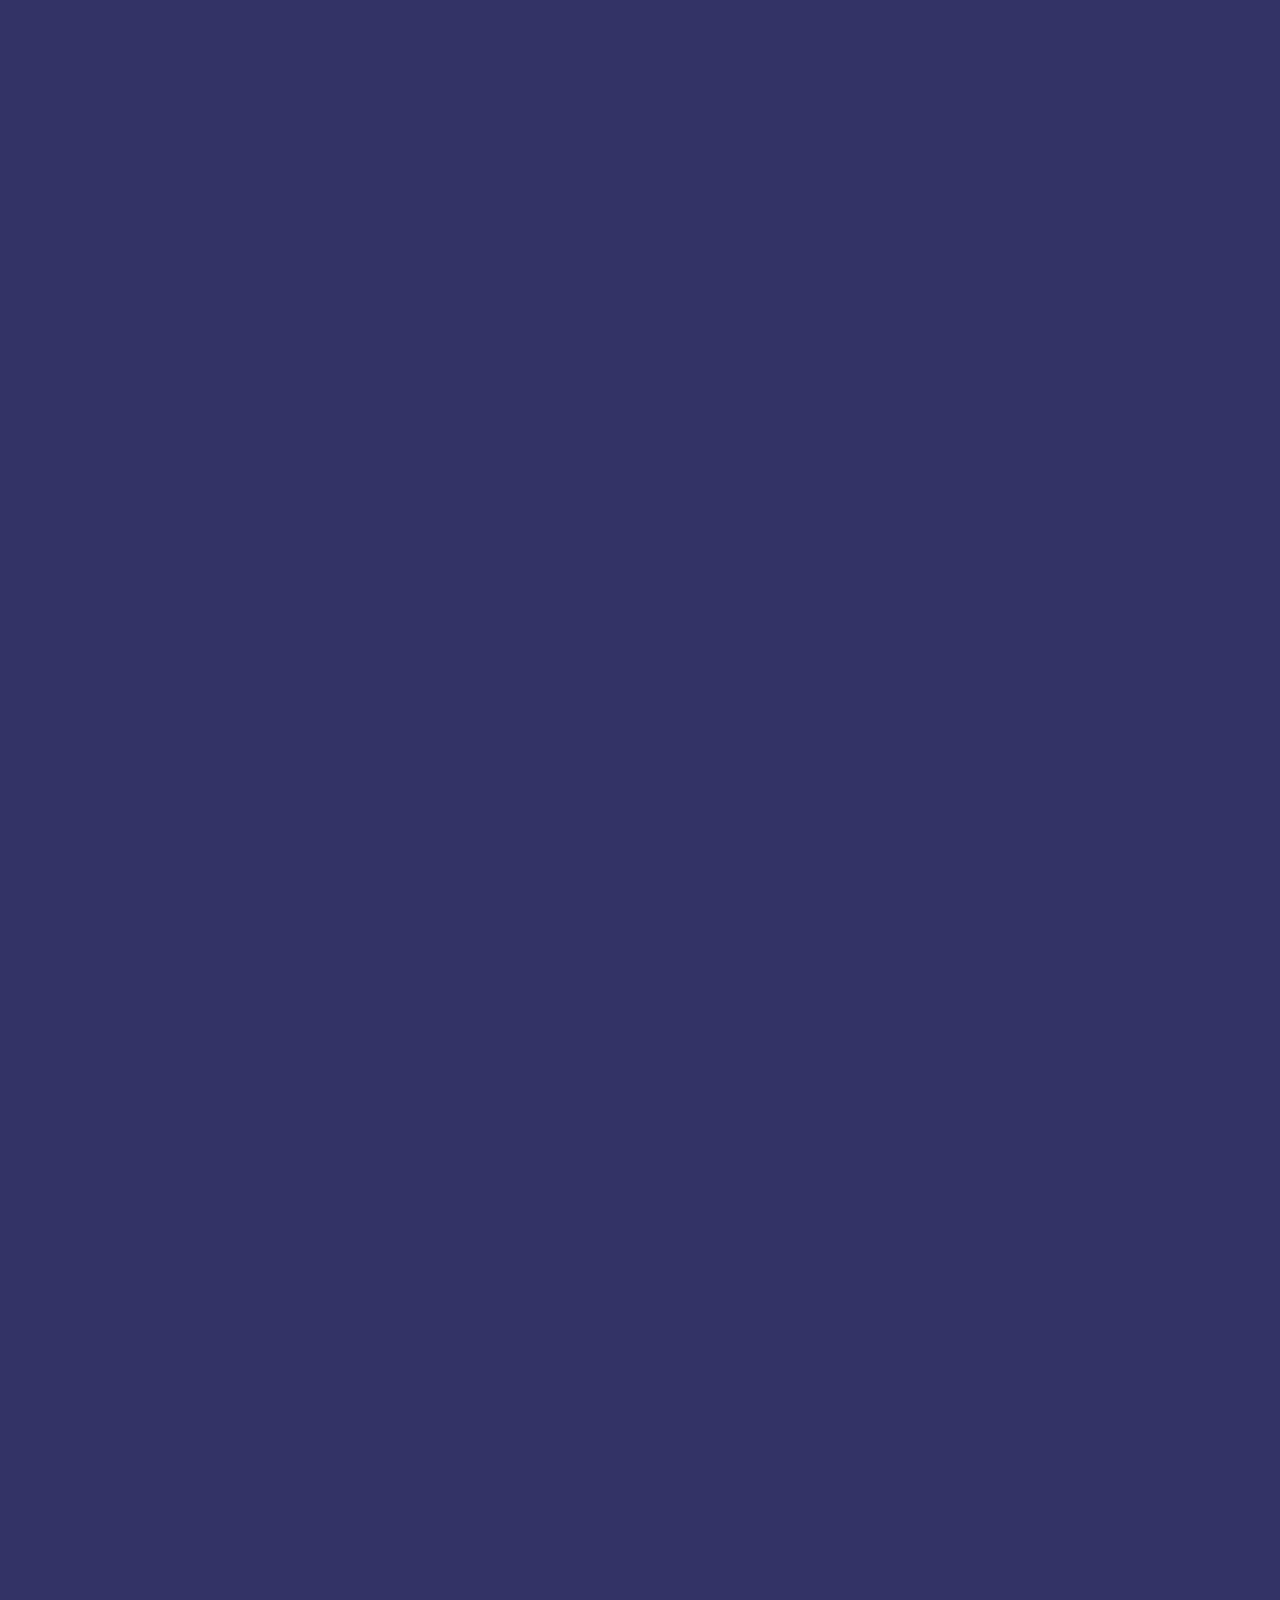
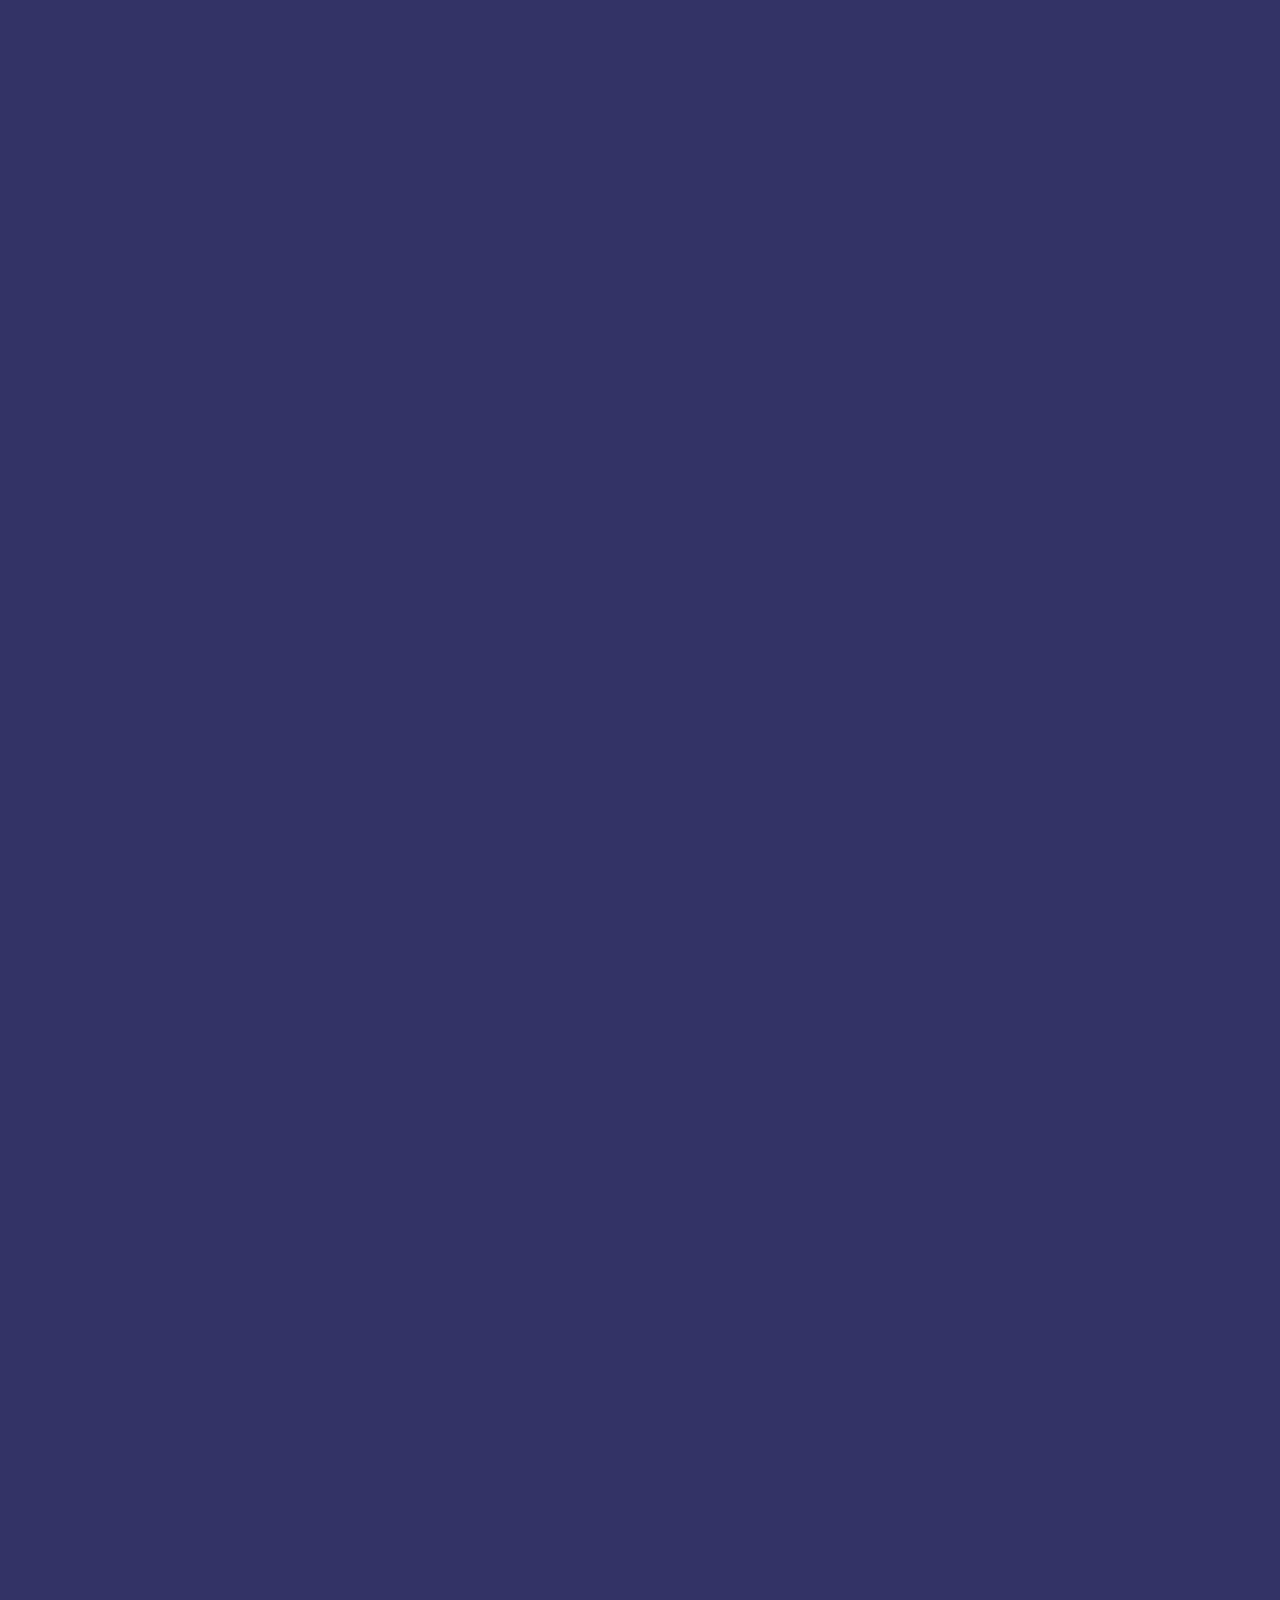
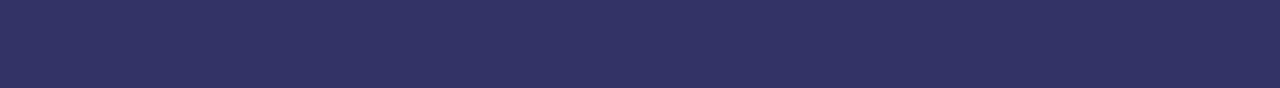
==== commit d8a4a197: "log added" ====
--- a/index.html
+++ b/index.html
@@ -13,6 +13,7 @@
 		var CardColor = "";
 		var OutputName = "";
 		var CardIcon = "";
+		var StartDate = new Date();
 
 		window.onload=function(){
 			
@@ -55,7 +56,7 @@
 				var cardBackImage = 'white';
 
 				if(text.length > lengthWarning) {
-					console.log("Text might be too long: "+text);
+					log("Text might be too long: "+text);
 				};
 
 				if (CardColor == "black") {
@@ -98,7 +99,7 @@
 						data: { data: canvasData, filename: myfile }
 					})
 					.done(function( msg ) {
-						console.log( "Data Saved: " + msg );
+						log( "Data Saved: " + msg + ".png" );
 						triggerNext();
 					});
 				};
@@ -110,6 +111,15 @@
 			{
 				if(TextQueue.length > 0)
 				{
+					/*
+					var spent = new Date()-StartDate;
+					var allItems = FileContent.length;
+					var todoItems = TextQueue.length;
+					var doneItems = allItems-todoItems;
+					var secondsestimate = (spent/doneItems*todoItems)/1000;
+					console.log(secondsestimate + " Seconds to go!");
+					 */
+					
 					var i = TextQueue.pop();
 					buildCanvas(i.txt, i.file);
 				}
@@ -134,6 +144,11 @@
 			    rawFile.send(null);
 			}
 
+			function log(text){
+				$('#consolearea').append(text + "\n"); 
+				$('#consolearea').scrollTop($('#consolearea')[0].scrollHeight - $('#consolearea').height());
+			}
+
 			// ###################
 
 			document.getElementById("saveForm").onclick = function () { 
@@ -141,9 +156,12 @@
 				CardColor = $( "#element_3" ).val();
 				OutputName = $( "#element_2" ).val();
 
+				StartDate = new Date();
+				log("Card creation started... \n" + StartDate);
+
 				// read file
 				readTextFile(FileName);
-				console.log("We read: " + FileContent.length + " Lines");
+				log("We read: " + FileContent.length + " Lines");
 
 				// populate queue
 				var fileLine = 0;
@@ -152,11 +170,15 @@
 				    TextQueue.push(tmpItm);
 				    fileLine++;
 				});
+				
+				$("#consolelog").show();
 
 				buildCanvas("Thanks for using my Cards Against Humanity Card Generator. - Max (www.porzelt.net)", "_1 README");
 
 				return false;
 			};
+
+
 		};//]]>  
 /*
 	function tick2(){
@@ -169,7 +191,7 @@
 <body id="main_body" >
 	<img id="top" src="style/top.png" alt="">
 	<div id="form_container">
-		<h1><a>CAH Generator</a></h1>
+		<h1><a class="headlink" href="http://www.porzelt.net"></a></h1>
 		<form id="form_967104" class="appnitro"  method="post" action="">
 			<div class="form_description">
 				<h2>CAH Generator</h2>
@@ -206,12 +228,10 @@
 					<input id="saveForm" class="button_text" type="submit" name="submit" value="Submit" />
 				</li>
 			</ul>
+			<div id="consolelog" class="consolelog" style="display:none">
+				<textarea rows="10" id="consolearea" style=""></textarea>
+			</div>
 		</form>
-
-<ul id="ticker_02" class="ticker">
-
-</ul>
-
 	</div>
 	<img id="bottom" src="style/bottom.png" alt="">
 	<canvas class="canv" id="myCanvas" width=3288 height=4488></canvas>
--- a/style/view.css
+++ b/style/view.css
@@ -63,8 +63,6 @@
 	min-height:0;
 	padding:0;
 	text-decoration:none;
-	text-indent:-8000px;
-	
 }
 
 h1 a
@@ -863,3 +861,18 @@
 font-weight: bold;
 }
 
+.headlink{
+text-indent: initial;
+text-decoration: none;
+font-size: 21px;
+color: black;
+}
+
+#consolelog{
+margin:15px -16px -10px -20px;
+}
+#consolearea{
+width: 100%;
+border: 0px;
+background-color: lightgray;
+}
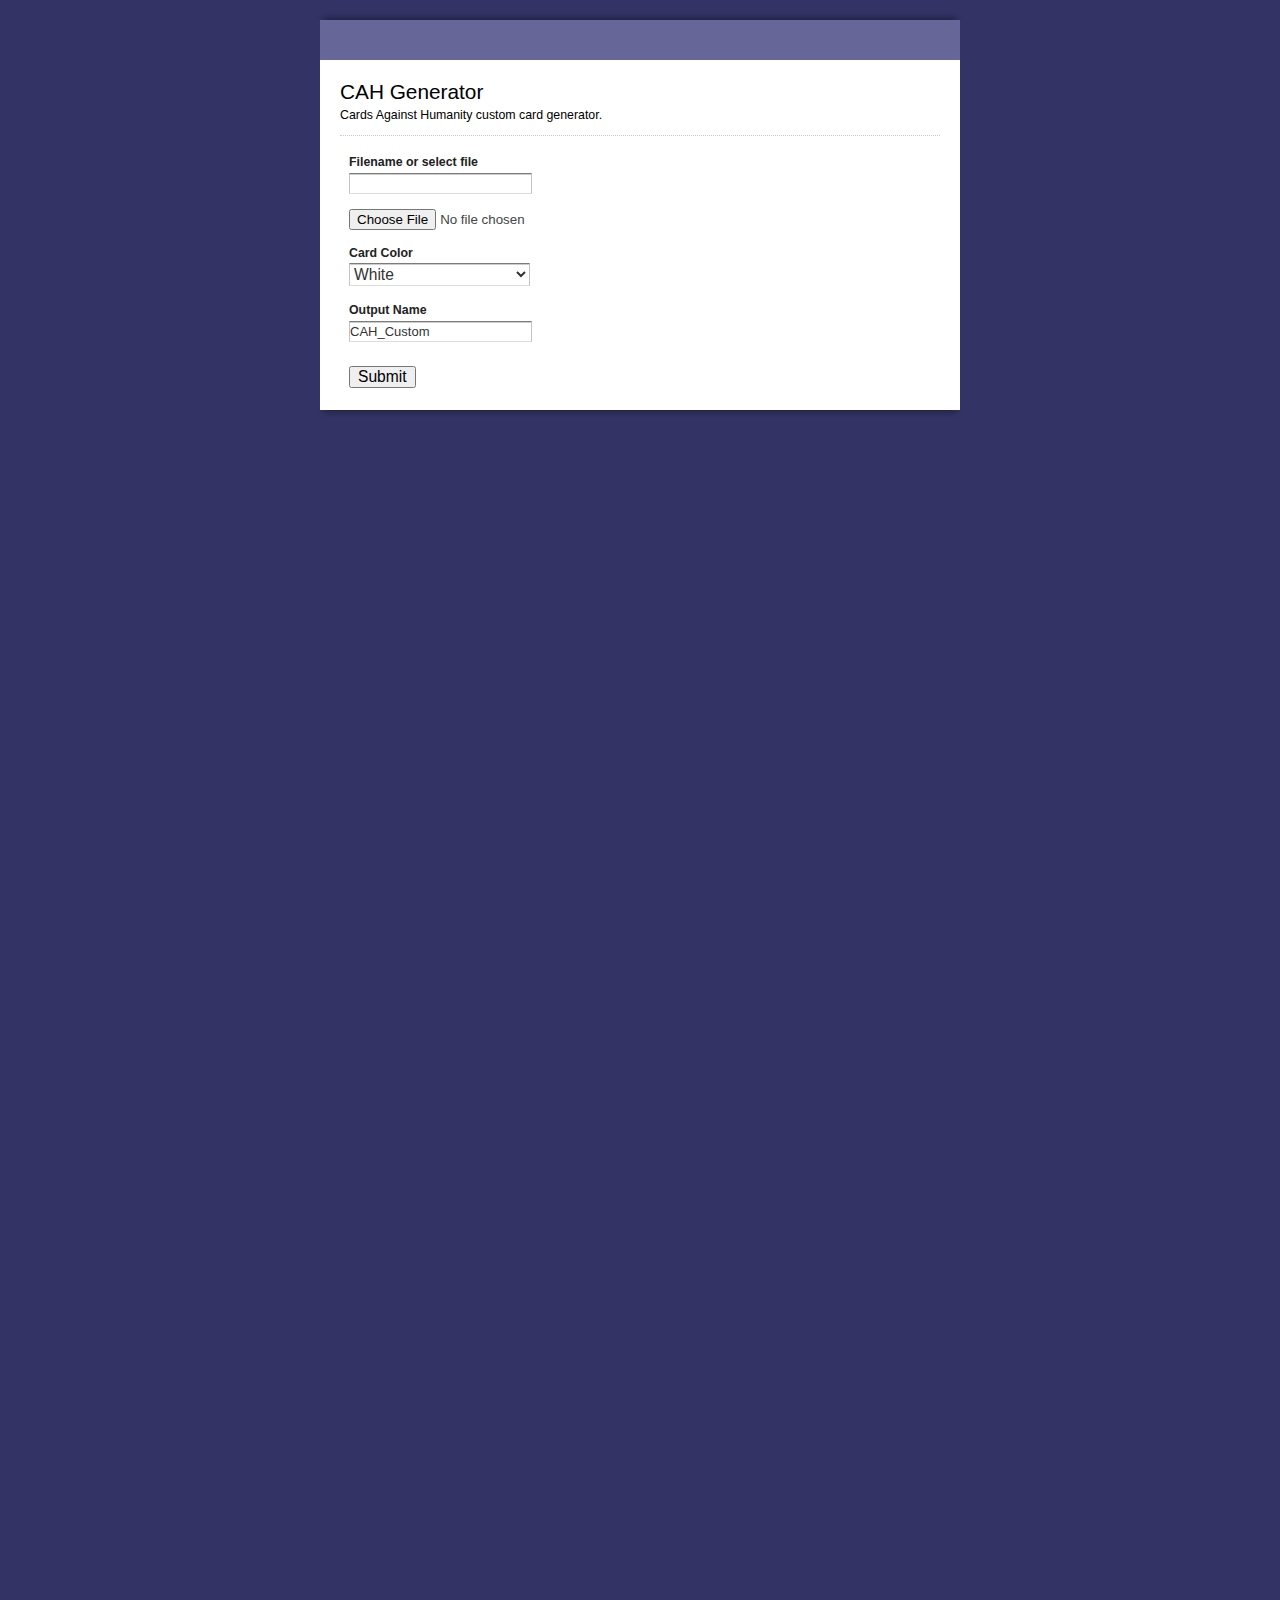
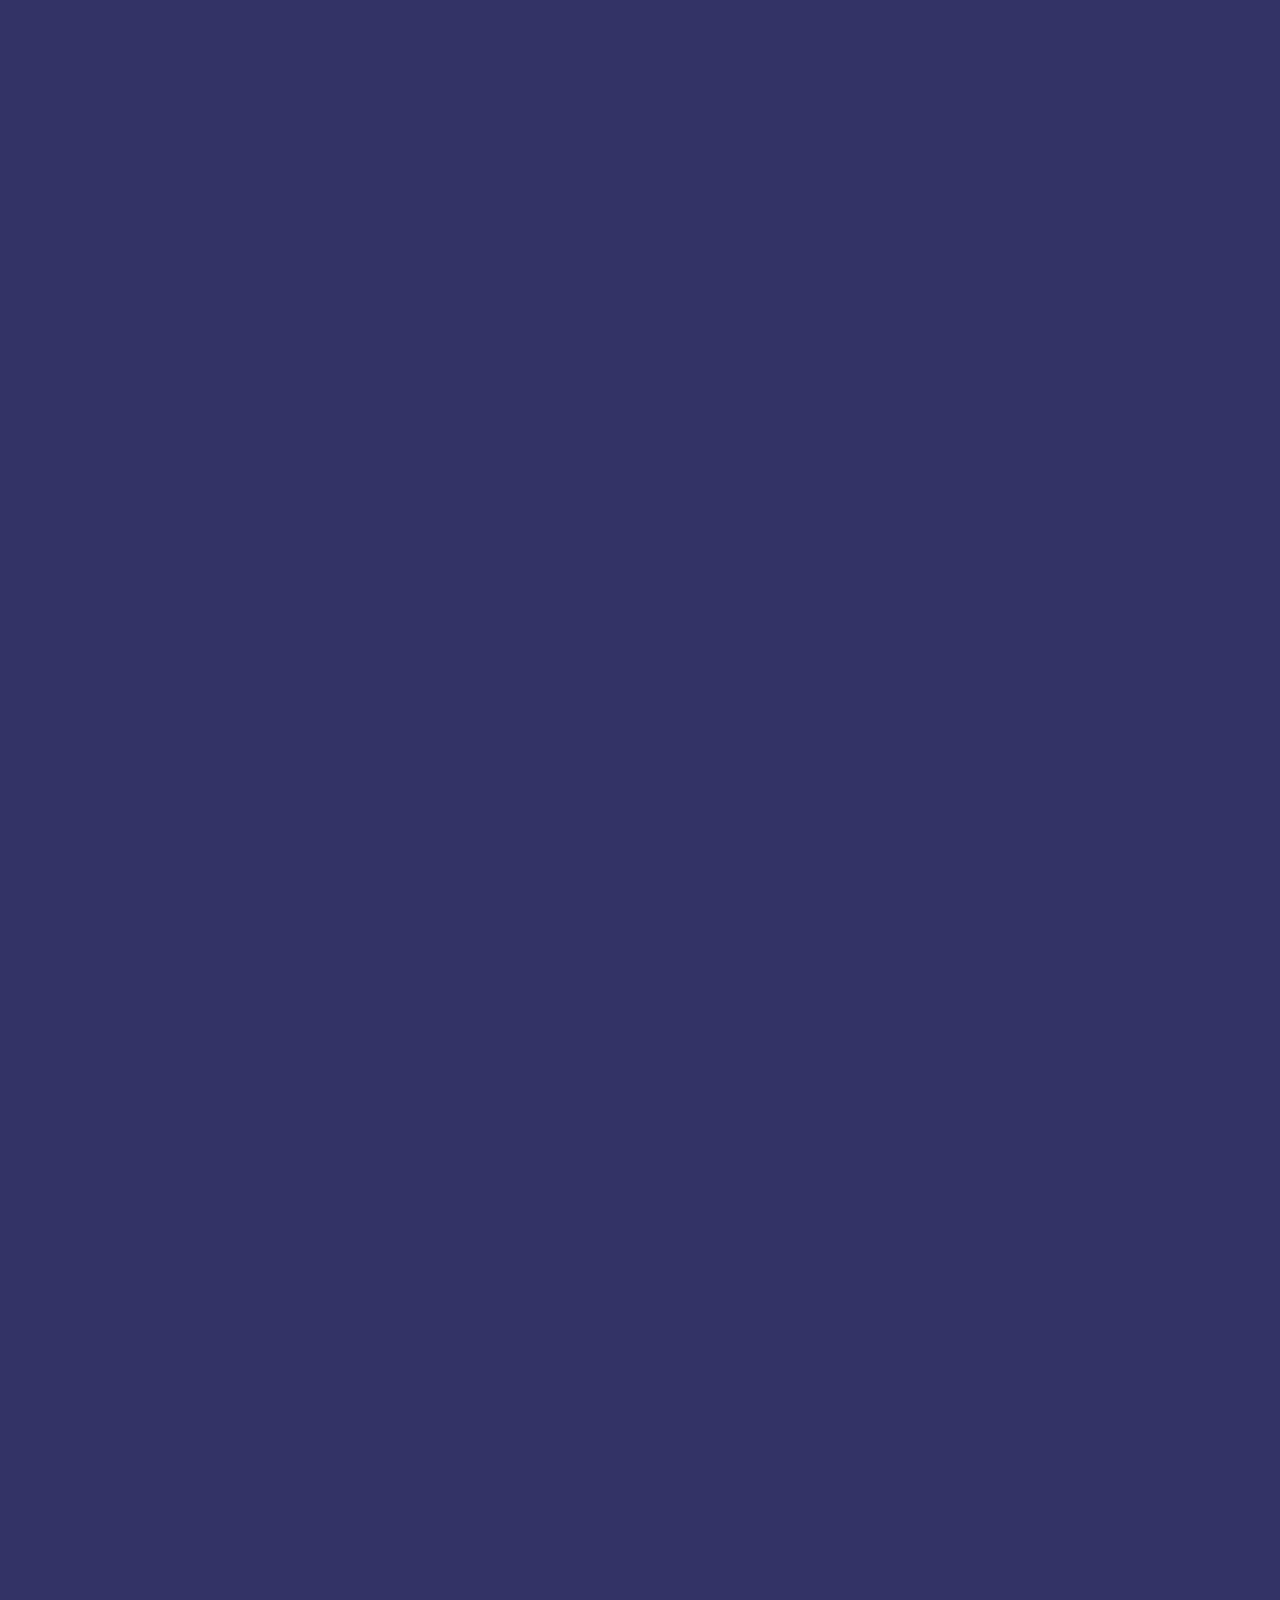
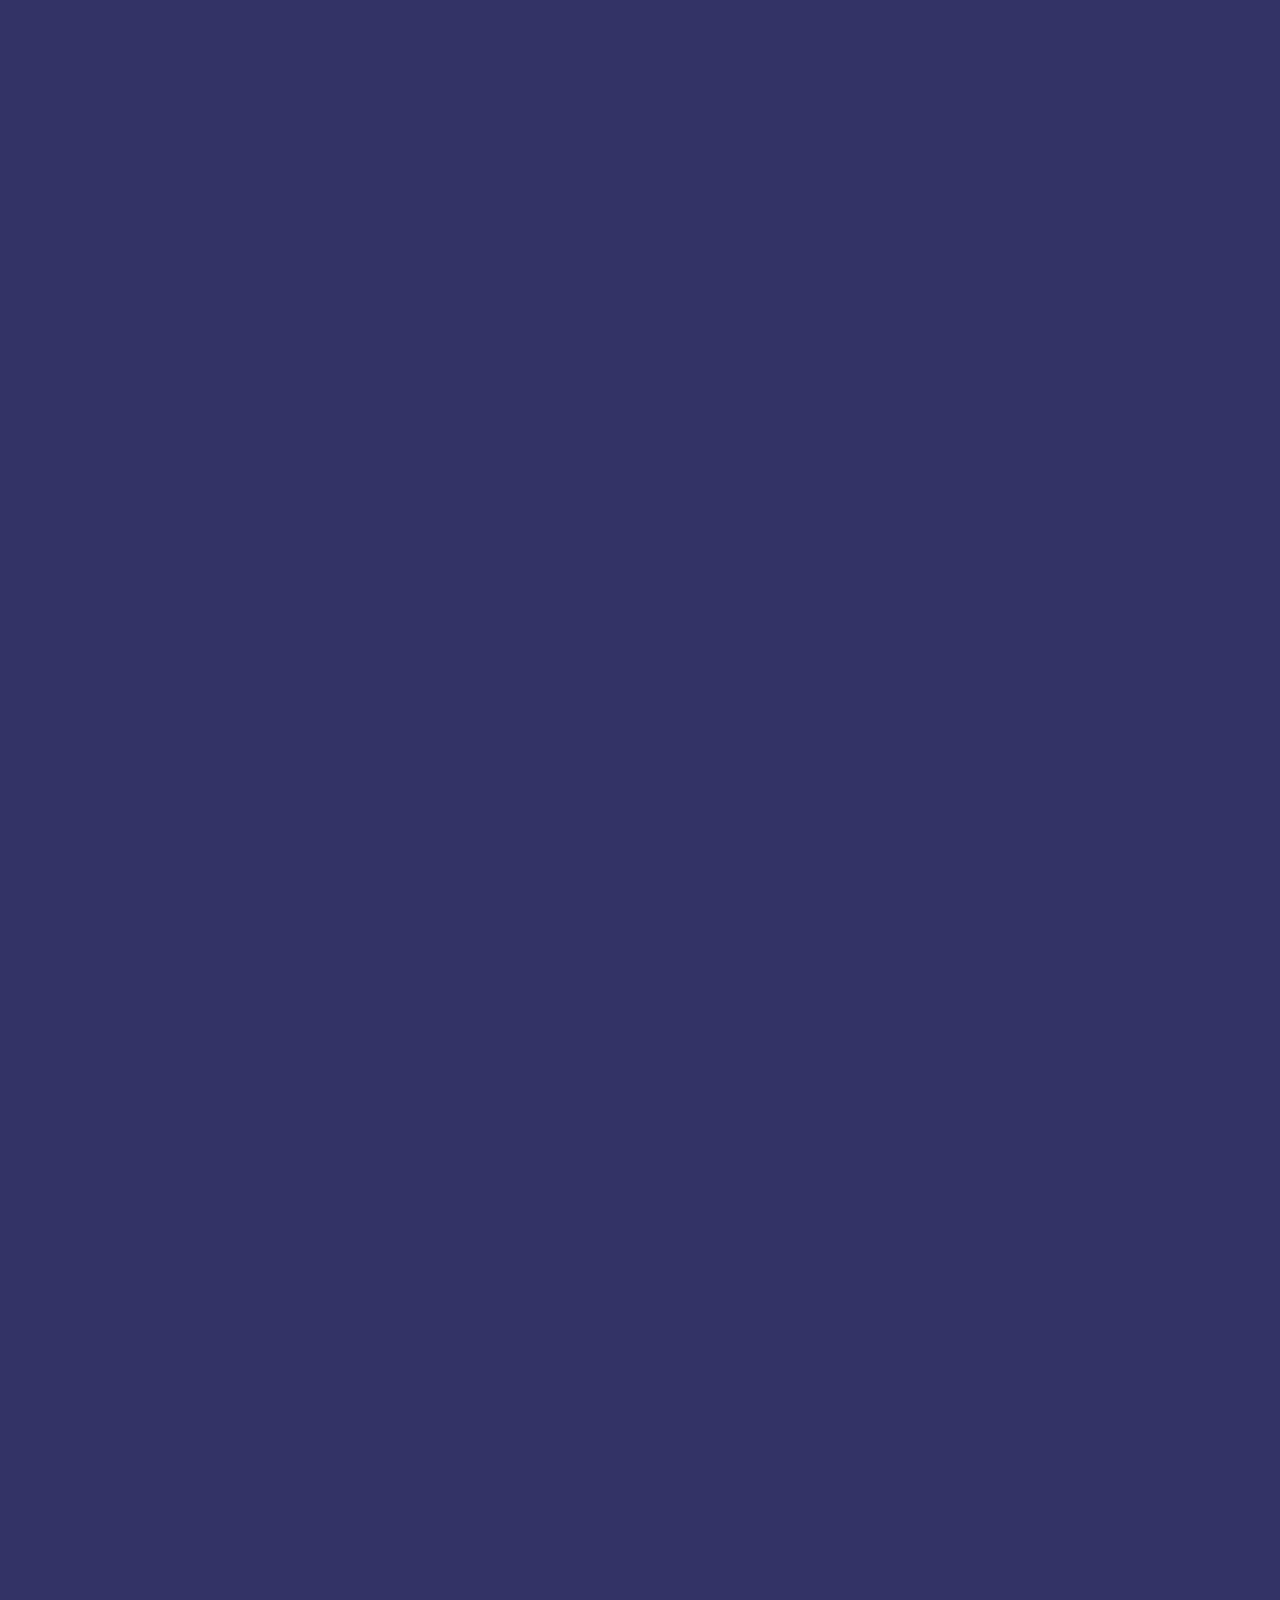
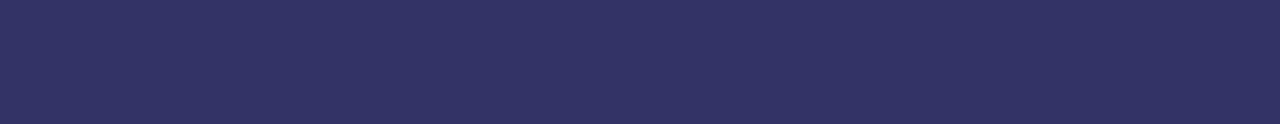
==== commit 7f421998: "Automatic card type picking added" ====
--- a/index.html
+++ b/index.html
@@ -12,7 +12,6 @@
 		var FileName = "";
 		var CardColor = "";
 		var OutputName = "";
-		var CardIcon = "";
 		var StartDate = new Date();
 
 		window.onload=function(){
@@ -59,52 +58,76 @@
 					log("Text might be too long: "+text);
 				};
 
-				if (CardColor == "black") {
-					textColor = '#ffffff';
-					cardBackImage = 'black';
-
-					switch(CardIcon) {
-						case "d2p3":
-							cardBackImage += "-mechanic-d2p3";
-							break;
-						case "p2":
-							cardBackImage += "-mechanic-p2";
-							break;
-						case "gears":
-							cardBackImage += "-mechanic-gears";
-							break;
+				if(text.length > 0) {
+					if (CardColor == "black") {
+						textColor = '#ffffff';
+						cardBackImage = 'black' + cardType(text);
+					};
+
+					if (CardColor == "test") {
+						textColor = '#ff0000';
+						cardBackImage = 'card-template-transcard';
 					}
-				};
-				if (CardColor == "test") {
-					textColor = '#ff0000';
-					cardBackImage = 'card-template-transcard';
-				}
+
+					text = textClean(text);
+
+					context.font = "bold "+fontSize+"px 'Helvetica Neue'";
+					context.fillStyle = textColor;
+					context.ineCap = "round";
+
+					var backg = new Image();
+					backg.src = "./img/"+cardBackImage+".png";
+
+					backg.onload = function() {
+						context.drawImage(backg, 0, 0);
+						wrapText(context, text, x, y, maxWidth, lineHeight);
+						var canvasData = canvas.toDataURL("image/png");
+
+						$.ajax({
+							type: "POST",
+							url: "imageCreator.php",
+							data: { data: canvasData, filename: myfile }
+						})
+						.done(function( msg ) {
+							log( "Data Saved: " + msg + ".png" );
+							triggerNext();
+						});
+					};
+				} else {
+					log( "No Data found. Skip.");
+					triggerNext();
+				}	
+			};
+
+			function textClean(str)
+			{
+				str = str.replace ('\“', '\"');
+				str = str.replace ('\”', '\"');
+				str = str.replace ('\’', '\'');
+				str = str.replace ('[[2]]', '');
+				str = str.replace ('[[3]]', '');
+				str = str.replace ('[[G]]', '');
+				str = str.replace ('[[g]]', '');
+				str = str.trim();
+				return str;
+			}
+
+			function cardType(str)
+			{
+				var mechanic = "-mechanic-";
+				if(str.match(/[[2]]/gi)){ return mechanic+"p2"; }
+				if(str.match(/[[3]]/gi)){ return mechanic+"d2p3"; }
+				if(str.match(/[[G]]/gi)){ return mechanic+"gears"; }
 				
-
-				context.font = "bold "+fontSize+"px 'Helvetica Neue'";
-				context.fillStyle = textColor;
-				context.ineCap = "round";
-
-				var backg = new Image();
-				backg.src = "./img/"+cardBackImage+".png";
-
-				backg.onload = function() {
-					context.drawImage(backg, 0, 0);
-					wrapText(context, text, x, y, maxWidth, lineHeight);
-					var canvasData = canvas.toDataURL("image/png");
-
-					$.ajax({
-						type: "POST",
-						url: "imageCreator.php",
-						data: { data: canvasData, filename: myfile }
-					})
-					.done(function( msg ) {
-						log( "Data Saved: " + msg + ".png" );
-						triggerNext();
-					});
-				};
-				
-			};
+				try {
+					var blanks = str.match(/_+/gi).length;
+					if (blanks == 2 ) {return mechanic+"p2"; }
+					if (blanks == 3 ) {return mechanic+"d2p3"; }
+				} catch (e) {
+					console.log(e);
+				}
+				return "";
+			}
 			
 			// TRIGGER NEXT
 			function triggerNext()
@@ -122,6 +145,8 @@
 					
 					var i = TextQueue.pop();
 					buildCanvas(i.txt, i.file);
+				} else {
+					log("Done!");
 				}
 			}
 
@@ -160,9 +185,12 @@
 				log("Card creation started... \n" + StartDate);
 
 				// read file
-				readTextFile(FileName);
-				log("We read: " + FileContent.length + " Lines");
-
+				if(FileName != "" && FileContent == ""){
+					readTextFile(FileName);
+					log("We read: " + FileContent.length + " Lines");
+				} else {
+					log("Uploaded file has: " + FileContent.length + " Lines");
+				}
 				// populate queue
 				var fileLine = 0;
 				FileContent.forEach(function(line) {
@@ -173,19 +201,35 @@
 				
 				$("#consolelog").show();
 
-				buildCanvas("Thanks for using my Cards Against Humanity Card Generator. - Max (www.porzelt.net)", "_1 README");
+				buildCanvas("Thanks for using my\n'Cards Against Humanity' Card Generator.\n - Max\n  www.porzelt.net", "_1 README");
 
 				return false;
 			};
-
-
 		};//]]>  
-/*
-	function tick2(){
-		$('#ticker_02 li:first').slideUp( function () { $(this).appendTo($('#ticker_02')).slideDown(); });
-	}
-	setInterval(function(){ tick2 () }, 3000);
- */
+
+		function fileSelected() {
+			var input = document.getElementById('element_1_upload');
+			
+		    // Create a reader object
+		    var reader = new FileReader();
+		    if (input.files.length) {
+		        var textFile = input.files[0];
+		        reader.readAsText(textFile);
+		        $(reader).on('load', processFile);
+		    } else {
+		        alert('Please upload a file before continuing')
+		    } 
+		}
+
+		function processFile(e) {
+		    var file = e.target.result,
+		        results;
+		    if (file && file.length) {
+		        FileContent = file.split("\n");
+		    	console.log("File Uploaded: " + FileContent.length + " lines.");
+		    }
+		}
+
 	</script>
 </head>
 <body id="main_body" >
@@ -199,9 +243,11 @@
 			</div>						
 			<ul >
 				<li id="li_1" >
-					<label class="description" for="element_1">Filename </label>
+					<label class="description" for="element_1">Filename or select file</label>
 					<div>
-						<input id="element_1" name="element_1" class="element text medium" type="text" maxlength="255" value="white.txt"/> 
+						<input id="element_1" name="element_1" class="element text medium" type="text" maxlength="255" />
+						<br/><br/>
+						<input type="file" name="element_1_upload" id="element_1_upload" onchange="fileSelected();" />
 					</div>
 					<p class="guidelines" id="guide_1"><small>Enter the name of the file.</small></p> 
 				</li>
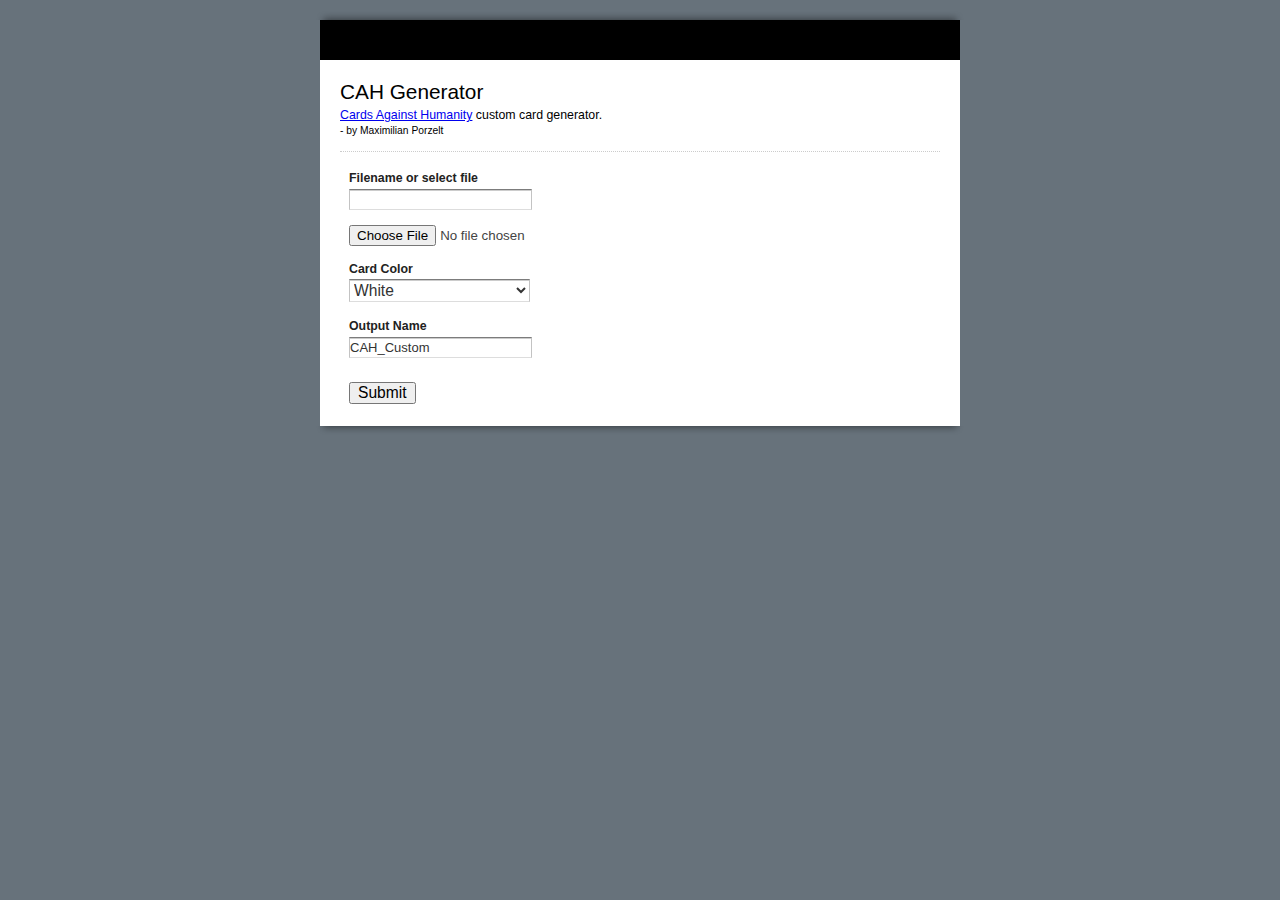
==== commit 112da0bb: "Progress bar and placeholder generator added" ====
--- a/index.html
+++ b/index.html
@@ -61,7 +61,7 @@
 				if(text.length > 0) {
 					if (CardColor == "black") {
 						textColor = '#ffffff';
-						cardBackImage = 'black' + cardType(text);
+						cardBackImage = 'black' + pickCardType(text);
 					};
 
 					if (CardColor == "test") {
@@ -69,7 +69,7 @@
 						cardBackImage = 'card-template-transcard';
 					}
 
-					text = textClean(text);
+					text = createPlaceholder(textClean(text));
 
 					context.font = "bold "+fontSize+"px 'Helvetica Neue'";
 					context.fillStyle = textColor;
@@ -112,7 +112,7 @@
 				return str;
 			}
 
-			function cardType(str)
+			function pickCardType(str)
 			{
 				var mechanic = "-mechanic-";
 				if(str.match(/[[2]]/gi)){ return mechanic+"p2"; }
@@ -128,24 +128,32 @@
 				}
 				return "";
 			}
+
+			function createPlaceholder(str)
+			{
+				str = str.replace (/_+/gi, '______');
+				return str;
+			}
 			
 			// TRIGGER NEXT
 			function triggerNext()
 			{
 				if(TextQueue.length > 0)
 				{
-					/*
-					var spent = new Date()-StartDate;
 					var allItems = FileContent.length;
 					var todoItems = TextQueue.length;
 					var doneItems = allItems-todoItems;
+					/*
+					var spent = new Date()-StartDate;
 					var secondsestimate = (spent/doneItems*todoItems)/1000;
 					console.log(secondsestimate + " Seconds to go!");
 					 */
+					document.getElementById('progressbar').value = Math.floor(100/allItems*doneItems);
 					
 					var i = TextQueue.pop();
 					buildCanvas(i.txt, i.file);
 				} else {
+					document.getElementById('progressbar').value = 100;
 					log("Done!");
 				}
 			}
@@ -181,6 +189,8 @@
 				CardColor = $( "#element_3" ).val();
 				OutputName = $( "#element_2" ).val();
 
+				$( "#progressbar" ).value = 0;
+
 				StartDate = new Date();
 				log("Card creation started... \n" + StartDate);
 
@@ -239,7 +249,8 @@
 		<form id="form_967104" class="appnitro"  method="post" action="">
 			<div class="form_description">
 				<h2>CAH Generator</h2>
-				<p>Cards Against Humanity custom card generator.</p>
+				<p><a href="http://cardsagainsthumanity.com/">Cards Against Humanity</a> custom card generator. <br/>
+					<small> - by Maximilian Porzelt</small></p>
 			</div>						
 			<ul >
 				<li id="li_1" >
@@ -275,11 +286,13 @@
 				</li>
 			</ul>
 			<div id="consolelog" class="consolelog" style="display:none">
-				<textarea rows="10" id="consolearea" style=""></textarea>
+				<textarea rows="10" id="consolearea"></textarea>
+				<progress value="0" max="100" id="progressbar"></progress>
 			</div>
+
 		</form>
 	</div>
 	<img id="bottom" src="style/bottom.png" alt="">
-	<canvas class="canv" id="myCanvas" width=3288 height=4488></canvas>
+	<canvas style="display:none" class="canv" id="myCanvas" width=3288 height=4488></canvas>
 	</body>
 </html>--- a/style/view.css
+++ b/style/view.css
@@ -1,6 +1,6 @@
 body
 {
-	background:#333366;
+	background:#67727B;
 	font-family:"Lucida Grande", Tahoma, Arial, Verdana, sans-serif;
 	font-size:small;
 	margin:8px 0 16px;
@@ -58,7 +58,7 @@
 /**** Logo Section  *****/
 h1
 {
-	background-color:#666699;
+	background-color:#000000;
 	margin:0;
 	min-height:0;
 	padding:0;
@@ -876,3 +876,8 @@
 border: 0px;
 background-color: lightgray;
 }
+#progressbar{
+width: 100%;
+margin-left: 2px;
+margin-bottom: -8px;
+}
